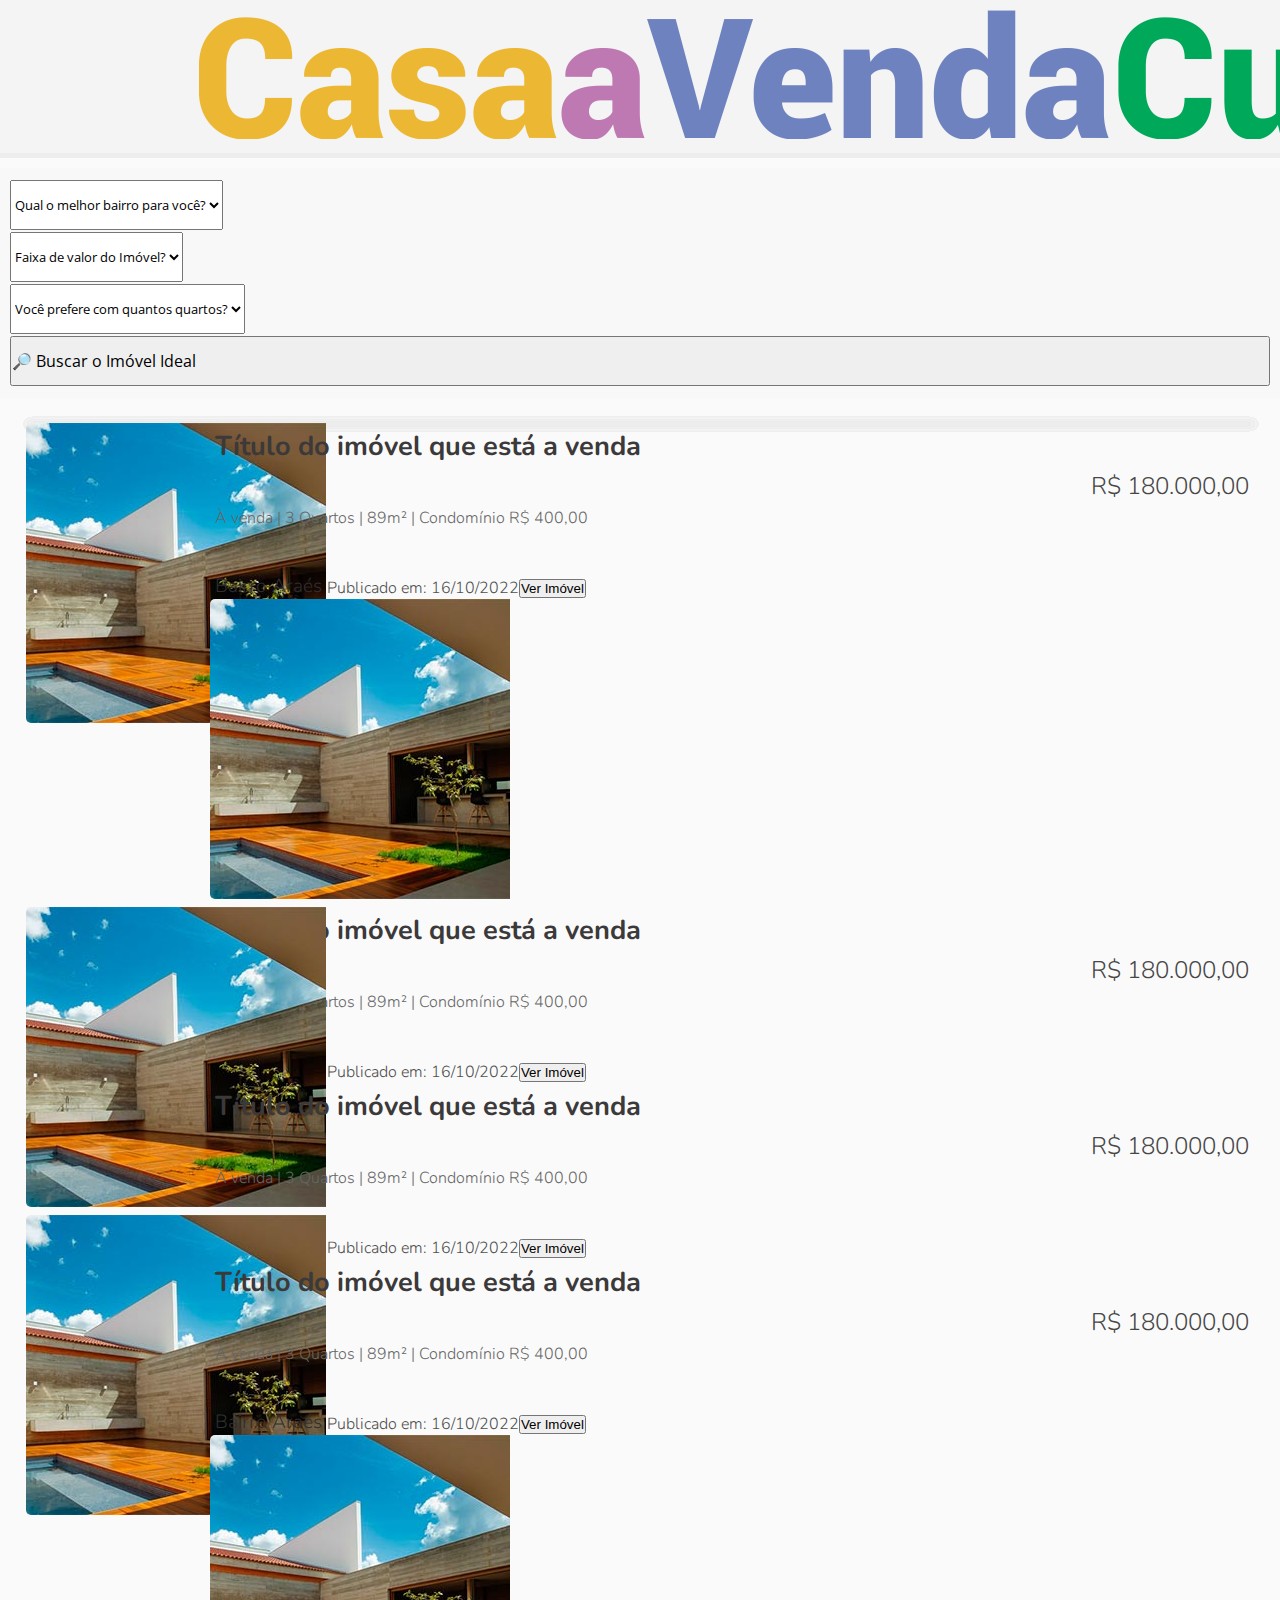
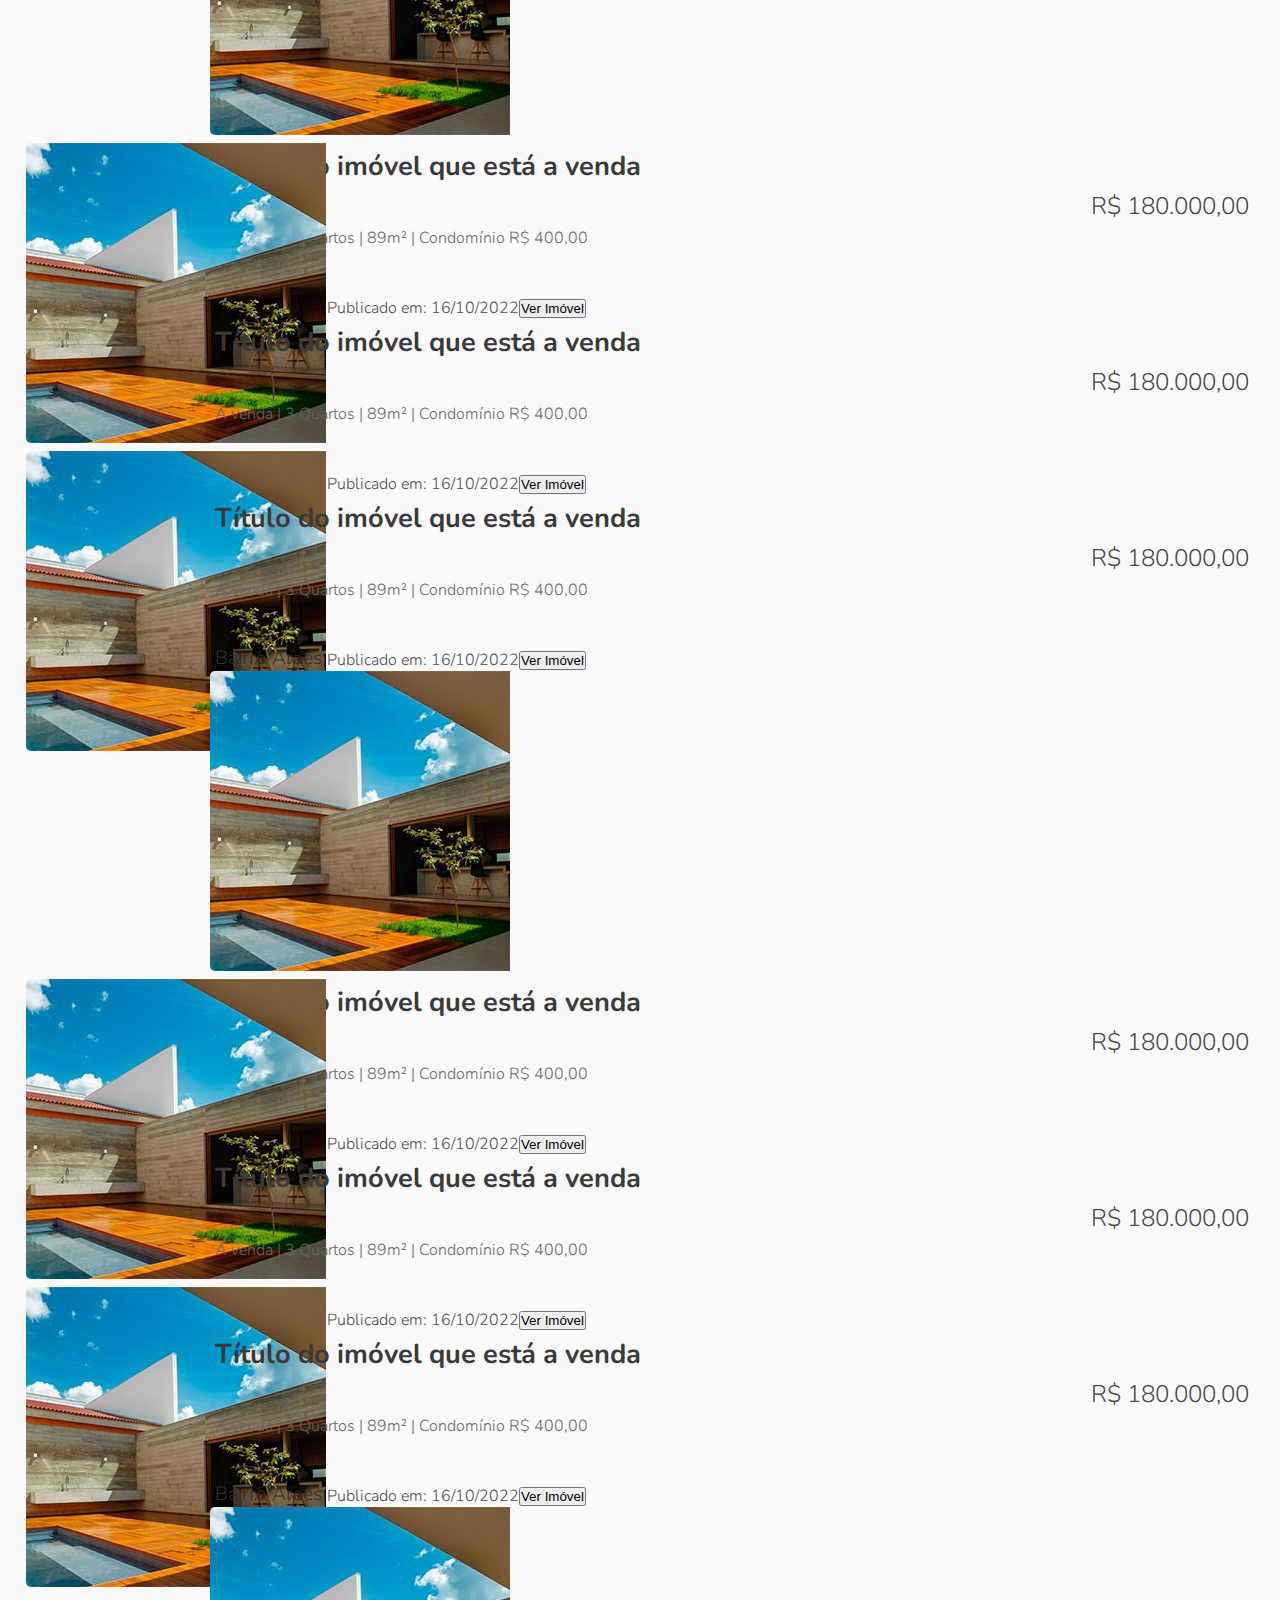
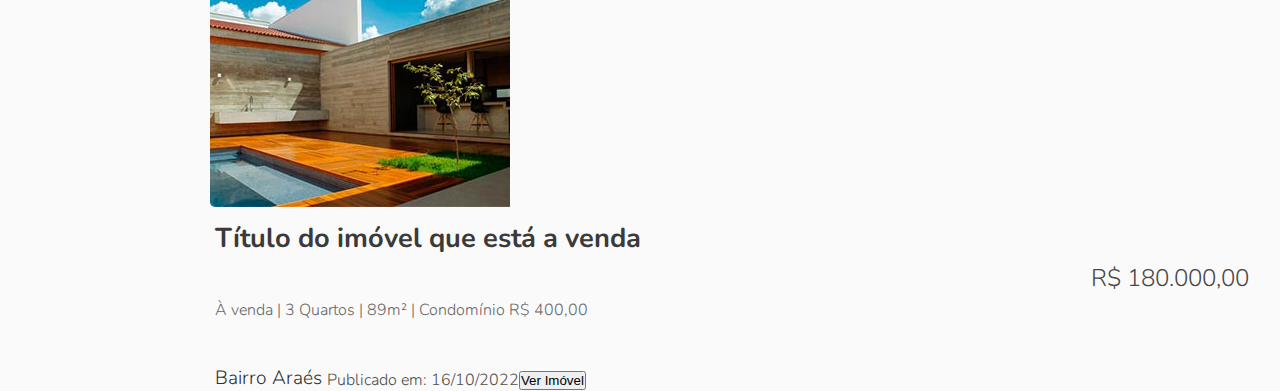
==== index.html @ 950a8df2 "Commit Inicial" ====
<!DOCTYPE html>
<html lang="pt-br">
  <head>
    <meta charset="UTF-8" />
    <meta http-equiv="X-UA-Compatible" content="IE=edge" />
    <!-- <meta name="viewport" content="width=device-width, initial-scale=1.0" /> -->
    <meta name="viewport" content="width=device-width, initial-scale=1" />
    <!-- CSS only -->
    <link rel="stylesheet" href="css/style.css" />
    <link
      href="https://cdn.jsdelivr.net/npm/bootstrap@5.2.0-beta1/dist/css/bootstrap.min.css"
      rel="stylesheet"
      integrity="sha384-0evHe/X+R7YkIZDRvuzKMRqM+OrBnVFBL6DOitfPri4tjfHxaWutUpFmBp4vmVor"
      crossorigin="anonymous"
    />
    <title>Casa a Venda Cuiabá</title>
  </head>
  <body>
    <header class="main">
      <nav class="menu">
        <div class="container">
          <div class="logo">
            <img
              src="imagem/logo.png"
              class="img-fluid logo-img"
              alt=""
              srcset=""
            />
          </div>
        </div>
      </nav>
    </header>
    <div class="filter-main">
      <div class="container filter-main-search">
        <form action="#" method="post" enctype="multipart/form-data">
          <div class="row">
            <div class="col-xl-3 col-md-3 col-sm-12 search-nivel">
              <select class="form-select">
                <option selected>Qual o melhor bairro para você?</option>
                <option value="1">Aráes</option>
                <option value="2">Tijucal</option>
                <option value="3">Pedra</option>
              </select>
            </div>
            <div class="col-xl-3 col-md-3 col-sm-12 search-nivel">
              <select class="form-select">
                <option selected>Faixa de valor do Imóvel?</option>
                <option value="1">100mil - 200mil</option>
                <option value="2">200mil - 300mil</option>
                <option value="3">300mil - 400mil</option>
                <option value="3">400mil - 500mil</option>
                <option value="3">Acima de 500mil</option>
              </select>
            </div>
            <div class="col-xl-3 col-md-3 col-sm-12 search-nivel">
              <select class="form-select">
                <option selected>Você prefere com quantos quartos?</option>
                <option value="1">1 Quarto</option>
                <option value="2">2 Quartos</option>
                <option value="3">3 Quartos</option>
                <option value="3">4 Quartos</option>
                <option value="3">5 Quartos</option>
              </select>
            </div>

            <div class="col-xl-3 col-md-3 col-sm-12 search-nivel">
              <button type="button" class="btn btn-outline-success search">
                🔎 Buscar o Imóvel Ideal
              </button>
            </div>
          </div>
        </form>
      </div>
    </div>
    <section id="imovel-main" class="imovel-main">
      <div class="container">
        <div class="row">
         
          <!-- ITEM -->

          <div class="col-md-8 offset-md-2 imovel">
            <a href="single.html" target="_blank">
              <div class="col-sm-4 imovel-img-l">
                <img
                  src="imagem/casa.jpg"
                  class="img-fluid img-imovel"
                  alt=""
                />
              </div>
              <div class="col-sm-8 imovel-img-r">
                <div class="tituloepreco">
                  <div class="col-8 tituloimovel">
                    <h1>Título do imóvel que está a venda</h1>
                  </div>
                  <div class="col-4 precoimovel">
                    <span>R$ 180.000,00</span>
                  </div>
                </div>

                <div class="imovel-itens">
                  <span>
                    À venda | 3 Quartos | 89m² | Condomínio R$ 400,00
                  </span>
                </div>

                <div class="cidade-visualizacao">
                  <div class="col-6 cid-visu-l">Bairro Araés</div>
                  <div
                    class="col-6 cid-visu-r d-flex justify-content-around align-items-center"
                  >
                    <div class="">Publicado em: 16/10/2022</div>
                    <div class="">
                      <button class="btn btn-outline-success">
                        Ver Imóvel
                      </button>
                    </div>
                  </div>
                </div>
              </div>
            </a>
          </div>

          <!-- /item -->
          <!-- ITEM -->

          <div class="col-md-8 offset-md-2 imovel">
            <a href="single.html" target="_blank">
              <div class="col-sm-4 imovel-img-l">
                <img
                  src="imagem/casa.jpg"
                  class="img-fluid img-imovel"
                  alt=""
                />
              </div>
              <div class="col-sm-8 imovel-img-r">
                <div class="tituloepreco">
                  <div class="col-8 tituloimovel">
                    <h1>Título do imóvel que está a venda</h1>
                  </div>
                  <div class="col-4 precoimovel">
                    <span>R$ 180.000,00</span>
                  </div>
                </div>

                <div class="imovel-itens">
                  <span>
                    À venda | 3 Quartos | 89m² | Condomínio R$ 400,00
                  </span>
                </div>

                <div class="cidade-visualizacao">
                  <div class="col-6 cid-visu-l">Bairro Araés</div>
                  <div
                    class="col-6 cid-visu-r d-flex justify-content-around align-items-center"
                  >
                    <div class="">Publicado em: 16/10/2022</div>
                    <div class="">
                      <button class="btn btn-outline-success">
                        Ver Imóvel
                      </button>
                    </div>
                  </div>
                </div>
              </div>
            </a>
          </div>

          <!-- /item -->
          <!-- ITEM -->

          <div class="col-md-8 offset-md-2 imovel">
            <a href="single.html" target="_blank">
              <div class="col-sm-4 imovel-img-l">
                <img
                  src="imagem/casa.jpg"
                  class="img-fluid img-imovel"
                  alt=""
                />
              </div>
              <div class="col-sm-8 imovel-img-r">
                <div class="tituloepreco">
                  <div class="col-8 tituloimovel">
                    <h1>Título do imóvel que está a venda</h1>
                  </div>
                  <div class="col-4 precoimovel">
                    <span>R$ 180.000,00</span>
                  </div>
                </div>

                <div class="imovel-itens">
                  <span>
                    À venda | 3 Quartos | 89m² | Condomínio R$ 400,00
                  </span>
                </div>

                <div class="cidade-visualizacao">
                  <div class="col-6 cid-visu-l">Bairro Araés</div>
                  <div
                    class="col-6 cid-visu-r d-flex justify-content-around align-items-center"
                  >
                    <div class="">Publicado em: 16/10/2022</div>
                    <div class="">
                      <button class="btn btn-outline-success">
                        Ver Imóvel
                      </button>
                    </div>
                  </div>
                </div>
              </div>
            </a>
          </div>

          <!-- /item -->
          <!-- ITEM -->

          <div class="col-md-8 offset-md-2 imovel">
            <a href="single.html" target="_blank">
              <div class="col-sm-4 imovel-img-l">
                <img
                  src="imagem/casa.jpg"
                  class="img-fluid img-imovel"
                  alt=""
                />
              </div>
              <div class="col-sm-8 imovel-img-r">
                <div class="tituloepreco">
                  <div class="col-8 tituloimovel">
                    <h1>Título do imóvel que está a venda</h1>
                  </div>
                  <div class="col-4 precoimovel">
                    <span>R$ 180.000,00</span>
                  </div>
                </div>

                <div class="imovel-itens">
                  <span>
                    À venda | 3 Quartos | 89m² | Condomínio R$ 400,00
                  </span>
                </div>

                <div class="cidade-visualizacao">
                  <div class="col-6 cid-visu-l">Bairro Araés</div>
                  <div
                    class="col-6 cid-visu-r d-flex justify-content-around align-items-center"
                  >
                    <div class="">Publicado em: 16/10/2022</div>
                    <div class="">
                      <button class="btn btn-outline-success">
                        Ver Imóvel
                      </button>
                    </div>
                  </div>
                </div>
              </div>
            </a>
          </div>

          <!-- /item -->
          <!-- ITEM -->

          <div class="col-md-8 offset-md-2 imovel">
            <a href="single.html" target="_blank">
              <div class="col-sm-4 imovel-img-l">
                <img
                  src="imagem/casa.jpg"
                  class="img-fluid img-imovel"
                  alt=""
                />
              </div>
              <div class="col-sm-8 imovel-img-r">
                <div class="tituloepreco">
                  <div class="col-8 tituloimovel">
                    <h1>Título do imóvel que está a venda</h1>
                  </div>
                  <div class="col-4 precoimovel">
                    <span>R$ 180.000,00</span>
                  </div>
                </div>

                <div class="imovel-itens">
                  <span>
                    À venda | 3 Quartos | 89m² | Condomínio R$ 400,00
                  </span>
                </div>

                <div class="cidade-visualizacao">
                  <div class="col-6 cid-visu-l">Bairro Araés</div>
                  <div
                    class="col-6 cid-visu-r d-flex justify-content-around align-items-center"
                  >
                    <div class="">Publicado em: 16/10/2022</div>
                    <div class="">
                      <button class="btn btn-outline-success">
                        Ver Imóvel
                      </button>
                    </div>
                  </div>
                </div>
              </div>
            </a>
          </div>

          <!-- /item -->
          <!-- ITEM -->

          <div class="col-md-8 offset-md-2 imovel">
            <a href="single.html" target="_blank">
              <div class="col-sm-4 imovel-img-l">
                <img
                  src="imagem/casa.jpg"
                  class="img-fluid img-imovel"
                  alt=""
                />
              </div>
              <div class="col-sm-8 imovel-img-r">
                <div class="tituloepreco">
                  <div class="col-8 tituloimovel">
                    <h1>Título do imóvel que está a venda</h1>
                  </div>
                  <div class="col-4 precoimovel">
                    <span>R$ 180.000,00</span>
                  </div>
                </div>

                <div class="imovel-itens">
                  <span>
                    À venda | 3 Quartos | 89m² | Condomínio R$ 400,00
                  </span>
                </div>

                <div class="cidade-visualizacao">
                  <div class="col-6 cid-visu-l">Bairro Araés</div>
                  <div
                    class="col-6 cid-visu-r d-flex justify-content-around align-items-center"
                  >
                    <div class="">Publicado em: 16/10/2022</div>
                    <div class="">
                      <button class="btn btn-outline-success">
                        Ver Imóvel
                      </button>
                    </div>
                  </div>
                </div>
              </div>
            </a>
          </div>

          <!-- /item -->
          <!-- ITEM -->

          <div class="col-md-8 offset-md-2 imovel">
            <a href="single.html" target="_blank">
              <div class="col-sm-4 imovel-img-l">
                <img
                  src="imagem/casa.jpg"
                  class="img-fluid img-imovel"
                  alt=""
                />
              </div>
              <div class="col-sm-8 imovel-img-r">
                <div class="tituloepreco">
                  <div class="col-8 tituloimovel">
                    <h1>Título do imóvel que está a venda</h1>
                  </div>
                  <div class="col-4 precoimovel">
                    <span>R$ 180.000,00</span>
                  </div>
                </div>

                <div class="imovel-itens">
                  <span>
                    À venda | 3 Quartos | 89m² | Condomínio R$ 400,00
                  </span>
                </div>

                <div class="cidade-visualizacao">
                  <div class="col-6 cid-visu-l">Bairro Araés</div>
                  <div
                    class="col-6 cid-visu-r d-flex justify-content-around align-items-center"
                  >
                    <div class="">Publicado em: 16/10/2022</div>
                    <div class="">
                      <button class="btn btn-outline-success">
                        Ver Imóvel
                      </button>
                    </div>
                  </div>
                </div>
              </div>
            </a>
          </div>

          <!-- /item -->
          <!-- ITEM -->

          <div class="col-md-8 offset-md-2 imovel">
            <a href="single.html" target="_blank">
              <div class="col-sm-4 imovel-img-l">
                <img
                  src="imagem/casa.jpg"
                  class="img-fluid img-imovel"
                  alt=""
                />
              </div>
              <div class="col-sm-8 imovel-img-r">
                <div class="tituloepreco">
                  <div class="col-8 tituloimovel">
                    <h1>Título do imóvel que está a venda</h1>
                  </div>
                  <div class="col-4 precoimovel">
                    <span>R$ 180.000,00</span>
                  </div>
                </div>

                <div class="imovel-itens">
                  <span>
                    À venda | 3 Quartos | 89m² | Condomínio R$ 400,00
                  </span>
                </div>

                <div class="cidade-visualizacao">
                  <div class="col-6 cid-visu-l">Bairro Araés</div>
                  <div
                    class="col-6 cid-visu-r d-flex justify-content-around align-items-center"
                  >
                    <div class="">Publicado em: 16/10/2022</div>
                    <div class="">
                      <button class="btn btn-outline-success">
                        Ver Imóvel
                      </button>
                    </div>
                  </div>
                </div>
              </div>
            </a>
          </div>

          <!-- /item -->
          <!-- ITEM -->

          <div class="col-md-8 offset-md-2 imovel">
            <a href="single.html" target="_blank">
              <div class="col-sm-4 imovel-img-l">
                <img
                  src="imagem/casa.jpg"
                  class="img-fluid img-imovel"
                  alt=""
                />
              </div>
              <div class="col-sm-8 imovel-img-r">
                <div class="tituloepreco">
                  <div class="col-8 tituloimovel">
                    <h1>Título do imóvel que está a venda</h1>
                  </div>
                  <div class="col-4 precoimovel">
                    <span>R$ 180.000,00</span>
                  </div>
                </div>

                <div class="imovel-itens">
                  <span>
                    À venda | 3 Quartos | 89m² | Condomínio R$ 400,00
                  </span>
                </div>

                <div class="cidade-visualizacao">
                  <div class="col-6 cid-visu-l">Bairro Araés</div>
                  <div
                    class="col-6 cid-visu-r d-flex justify-content-around align-items-center"
                  >
                    <div class="">Publicado em: 16/10/2022</div>
                    <div class="">
                      <button class="btn btn-outline-success">
                        Ver Imóvel
                      </button>
                    </div>
                  </div>
                </div>
              </div>
            </a>
          </div>

          <!-- /item -->
          <!-- ITEM -->

          <div class="col-md-8 offset-md-2 imovel">
            <a href="single.html" target="_blank">
              <div class="col-sm-4 imovel-img-l">
                <img
                  src="imagem/casa.jpg"
                  class="img-fluid img-imovel"
                  alt=""
                />
              </div>
              <div class="col-sm-8 imovel-img-r">
                <div class="tituloepreco">
                  <div class="col-8 tituloimovel">
                    <h1>Título do imóvel que está a venda</h1>
                  </div>
                  <div class="col-4 precoimovel">
                    <span>R$ 180.000,00</span>
                  </div>
                </div>

                <div class="imovel-itens">
                  <span>
                    À venda | 3 Quartos | 89m² | Condomínio R$ 400,00
                  </span>
                </div>

                <div class="cidade-visualizacao">
                  <div class="col-6 cid-visu-l">Bairro Araés</div>
                  <div
                    class="col-6 cid-visu-r d-flex justify-content-around align-items-center"
                  >
                    <div class="">Publicado em: 16/10/2022</div>
                    <div class="">
                      <button class="btn btn-outline-success">
                        Ver Imóvel
                      </button>
                    </div>
                  </div>
                </div>
              </div>
            </a>
          </div>

          <!-- /item -->
          <!-- ITEM -->

          <div class="col-md-8 offset-md-2 imovel">
            <a href="single.html" target="_blank">
              <div class="col-sm-4 imovel-img-l">
                <img
                  src="imagem/casa.jpg"
                  class="img-fluid img-imovel"
                  alt=""
                />
              </div>
              <div class="col-sm-8 imovel-img-r">
                <div class="tituloepreco">
                  <div class="col-8 tituloimovel">
                    <h1>Título do imóvel que está a venda</h1>
                  </div>
                  <div class="col-4 precoimovel">
                    <span>R$ 180.000,00</span>
                  </div>
                </div>

                <div class="imovel-itens">
                  <span>
                    À venda | 3 Quartos | 89m² | Condomínio R$ 400,00
                  </span>
                </div>

                <div class="cidade-visualizacao">
                  <div class="col-6 cid-visu-l">Bairro Araés</div>
                  <div
                    class="col-6 cid-visu-r d-flex justify-content-around align-items-center"
                  >
                    <div class="">Publicado em: 16/10/2022</div>
                    <div class="">
                      <button class="btn btn-outline-success">
                        Ver Imóvel
                      </button>
                    </div>
                  </div>
                </div>
              </div>
            </a>
          </div>

          <!-- /item -->
        </div>
      </div>
    </section>

    <!-- JavaScript Bundle with Popper -->
    <script
      src="https://cdn.jsdelivr.net/npm/bootstrap@5.2.0-beta1/dist/js/bootstrap.bundle.min.js"
      integrity="sha384-pprn3073KE6tl6bjs2QrFaJGz5/SUsLqktiwsUTF55Jfv3qYSDhgCecCxMW52nD2"
      crossorigin="anonymous"
    ></script>
  </body>
</html>
---- css/style.css ----
@import url("https://fonts.googleapis.com/css2?family=Nunito:ital,wght@0,200;0,300;0,400;0,500;0,600;0,700;0,800;0,900;1,200;1,300;1,400;1,500;1,600;1,700;1,800;1,900&family=Open+Sans:ital,wght@0,300;0,400;0,500;0,600;0,700;0,800;1,300;1,400;1,500;1,600;1,700;1,800&display=swap");

/* font-family: 'Nunito', sans-serif; */
/* font-family: 'Open Sans', sans-serif; */


@import url('https://fonts.googleapis.com/css2?family=Lato:ital,wght@0,100;0,300;0,400;0,700;0,900;1,100;1,300;1,400;1,700;1,900&family=Lora:ital,wght@0,400;0,500;0,600;0,700;1,400;1,500;1,600;1,700&family=Poppins:ital,wght@0,100;0,200;0,300;0,400;0,500;0,600;0,700;0,800;0,900;1,100;1,200;1,300;1,400;1,500;1,600;1,700;1,800;1,900&display=swap');

/* 
font-family: 'Lato', sans-serif;
font-family: 'Lora', serif;
font-family: 'Poppins', sans-serif;
*/

* {
  margin: 0;
  padding: 0;
  box-sizing: border-box;
}

body {
  background: rgb(250, 250, 250) !important;
}

.main {
  margin: 0 auto;
}

.menu{
    padding: 10px;
    background: rgb(244, 244, 244);
    border-bottom: 5px solid rgb(237, 237, 237);
}

.filter-main-search{
    background: rgb(248, 248, 248);
    padding: 10px;
    margin: 10px 0;
}

.filter-main-search select{
    font-size: 0.8em !important;
    font-family: 'Open Sans';
    font-weight: 400;
    min-height: 50px !important;
}

.search-nivel{
    margin: 2px 0 !important;
 
}

.search {
    width: 100%;
    text-align: left !important;
    min-height: 50px !important;
    font-size: 1em !important;
    font-family: 'Open Sans';
}

.logo{
    text-align: center;
    width: 70%;
    margin: 0 auto;
    
}

.imovel-main {
  /* background: rgb(192, 138, 192) !important; */
  width: 96% !important;
  margin: 0 auto;
  padding: 0 !important;

}

.imovel {
  background: rgb(255, 255, 255);
  border-radius: 5px !important;
  box-shadow: 1px 1px 10px 1px rgb(235, 235, 235);
  margin-bottom: 25px;
}

.imovel:hover {
  background: rgb(255, 255, 255);
  border-radius: 5px !important;
  box-shadow: 1px 3px 11px 2px rgb(135, 197, 254);
  margin-bottom: 25px;
}


.row .imovel {
  padding: 0 !important;
  border-radius: 30px;
}

.img-imovel {

  min-height: 150px !important;
  padding: 0 !important;
  margin: 0 !important;
  text-align: left !important;
 
  object-fit: cover !important;
  border-radius: 5px 0 0 5px;
}

.imovel .imovel-img-l {
  float: left !important;
  /* background: red !important; */
  font-size: 2em !important;
}

.imovel-img-l {
  width: 15%!important;
  border-radius: 3px 0 0 3px !important;
  /* object-fit: fill !important; */
  margin: 0 !important;
  padding: 0 !important;
  float: left;
  object-fit: fill !important;
  /* background: red !important; */
}
.imovel-img-r {
  width: 85% !important;
  float: right;
  margin: 0 !important;
  padding: 0 !important;
  /* background: red; */
 
}

.tituloepreco {
  /* background: rgb(228, 115, 115) !important; */
  float: left;
  width: 100%;
}


.tituloimovel {
  /* background: red; */
  float: left;
  /* background: rgb(86, 148, 210); */
  
}

.tituloimovel h1{
  font-family: 'Nunito';
  font-size: 1.7em;
  font-weight: 700;
  margin-left: 5px;
  margin-top: 5px;
  color: rgb(59, 57, 57);
}

.precoimovel {
  /* background: greenyellow; */
  float: left;
  text-align: right;
  width:100%;
  padding-right: 5px;
  padding-top: 5px;
}

.precoimovel span {
  font-size: 1.5em;
  color: rgb(71, 71, 71);
  font-family: 'Nunito';
  font-weight: 300;
 

}

.imovel-itens {
  width: 100%;
  float: left;
  margin-left: 5px;
  margin-top: 5px;
  font-size: 1em;
  color: rgb(102, 102, 102);
  font-family: 'Nunito';
  font-weight: 300;
}

.cidade-visualizacao {
  /* background: rgb(143, 39, 96); */
  /* float: left; */
  width: 100%;
  height: 70px;
  display: flex;
  align-items: end;
 
}

.cid-visu-l {
  /* background: rgb(33, 203, 50); */
  margin-left: 5px;
  font-family: 'Nunito';
  font-size: 1.2em;
  font-weight: 300;
  color: rgb(47, 47, 47);

  
}

.cid-visu-r {
  /* background: rgb(115, 18, 139); */
  margin-left: 5px;
  display: flex;
  font-size: 1em;
  color: rgb(78, 78, 78);
  font-family: 'Nunito';
  font-weight: 300;


}


/* single */

.info-desc {
  background: rgb(249, 254, 254);
}

/* media queries */

@media (max-width: 575px) {
  .main-casas {
    padding: 0px !important;
    margin: 0 auto !important;
    /* background: #ccc; */
  }

  body{
    /* background: red !important; */
    margin: 0 !important;
    padding: 0 !important;
  }

  .imovel {
    border-radius: 3px;
  }
  .img-imovel {
    /* max-width: 110px !important; */
    border-radius: 3px 0 0 3px !important;
    object-fit: cover !important;
  }

  .imovel-img-l {
    width: 40% !important;
    float: left !important;
    border-radius: 3px 0 0 3px !important;
    /* object-fit: fill !important; */
  }
  .imovel-img-r {
    width: 60% !important;
    float: right;
  }

  .precoimovel span {
    font-size: 0.8em;
    color: rgb(71, 71, 71);
    font-family: 'Nunito';
    font-weight: 400;
  }

  .imovel-itens {
    width: 100% !important;
    float: left;
    background: red;
  }
}

@media (max-width: 768px) {
  .main-casas {
    padding: 0px !important;
    margin: 0 auto !important;
    /* background: #ccc; */
  }

  body{
    /* background: red !important; */
    margin: 0 !important;
    padding: 0 !important;
  }

  .img-imovel {
    /* max-width: 150px !important; */
    object-fit: cover !important;
  }

  .imovel-img-l {
    width: 25% !important;
    float: left !important;
    border-radius: 3px 0 0 3px !important;
    /* object-fit: fill !important; */
  }
  .imovel-img-r {
    width: 75% !important;
    float: right;
  }

}

@media (max-width: 1200px) {

  .imovel-img-l {
    width: 25% !important;
    float: left !important;
    border-radius: 3px 0 0 3px !important;
    /* object-fit: fill !important; */
  }
  .imovel-img-r {
    width: 75% !important;
    float: right;
  }
s 

}
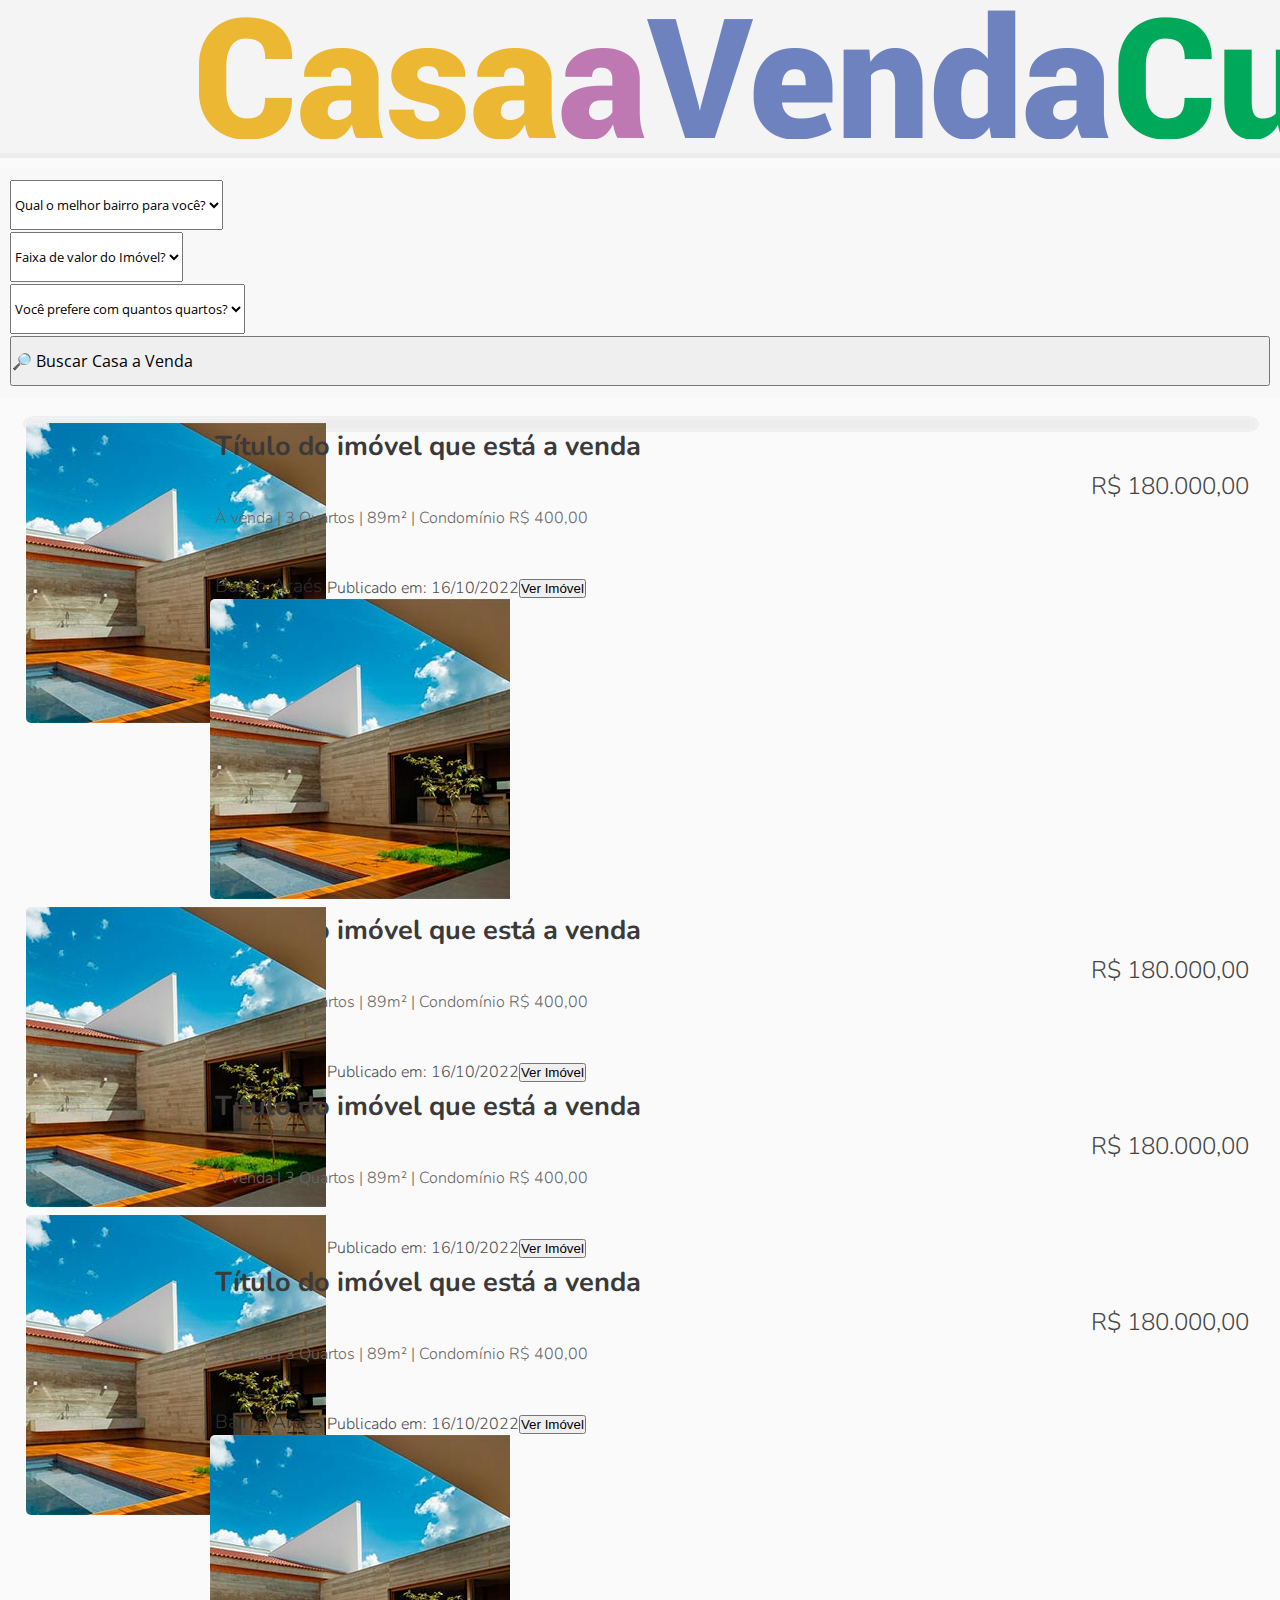
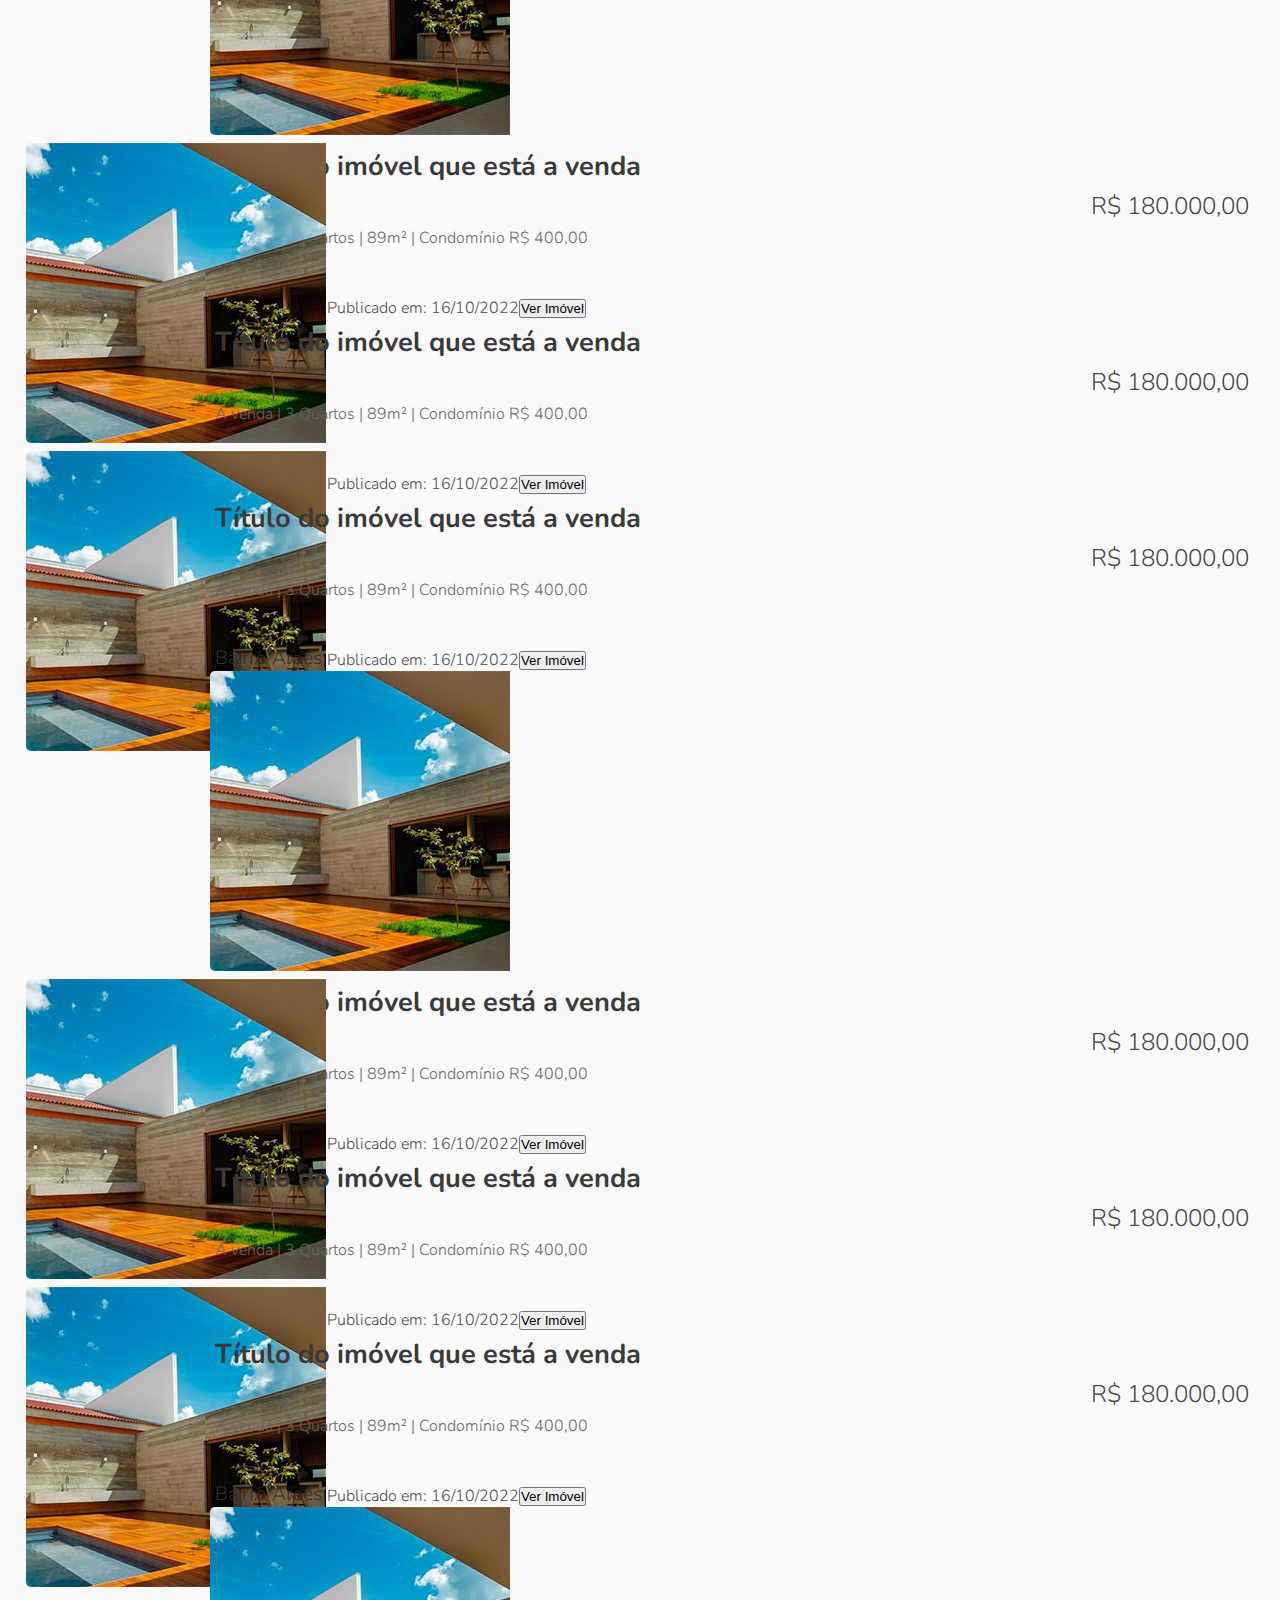
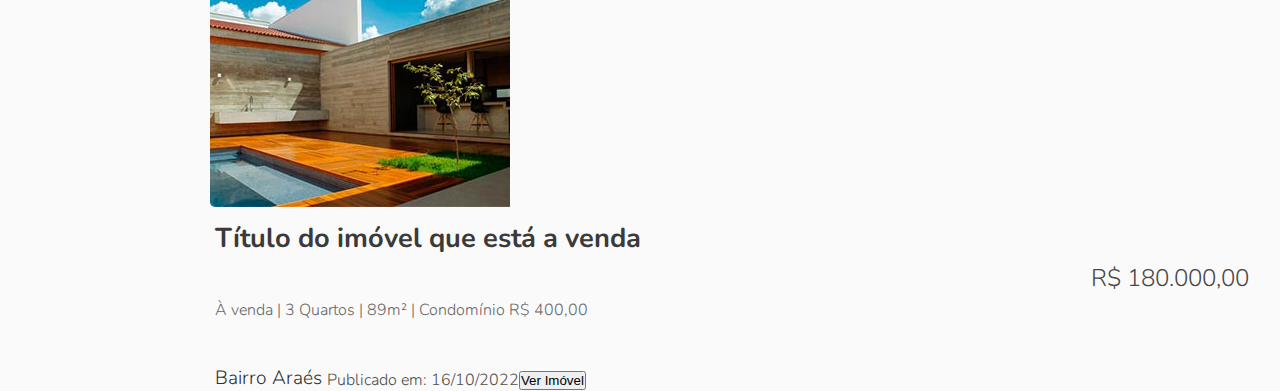
==== commit 7678c8e3: "slide incluido" ====
--- a/index.html
+++ b/index.html
@@ -65,7 +65,7 @@
 
             <div class="col-xl-3 col-md-3 col-sm-12 search-nivel">
               <button type="button" class="btn btn-outline-success search">
-                🔎 Buscar o Imóvel Ideal
+                🔎 Buscar Casa a Venda
               </button>
             </div>
           </div>
@@ -581,5 +581,7 @@
       integrity="sha384-pprn3073KE6tl6bjs2QrFaJGz5/SUsLqktiwsUTF55Jfv3qYSDhgCecCxMW52nD2"
       crossorigin="anonymous"
     ></script>
+
+   
   </body>
 </html>
--- a/css/style.css
+++ b/css/style.css
@@ -313,7 +313,6 @@
     width: 75% !important;
     float: right;
   }
-s 
-
-}
-
+
+}
+
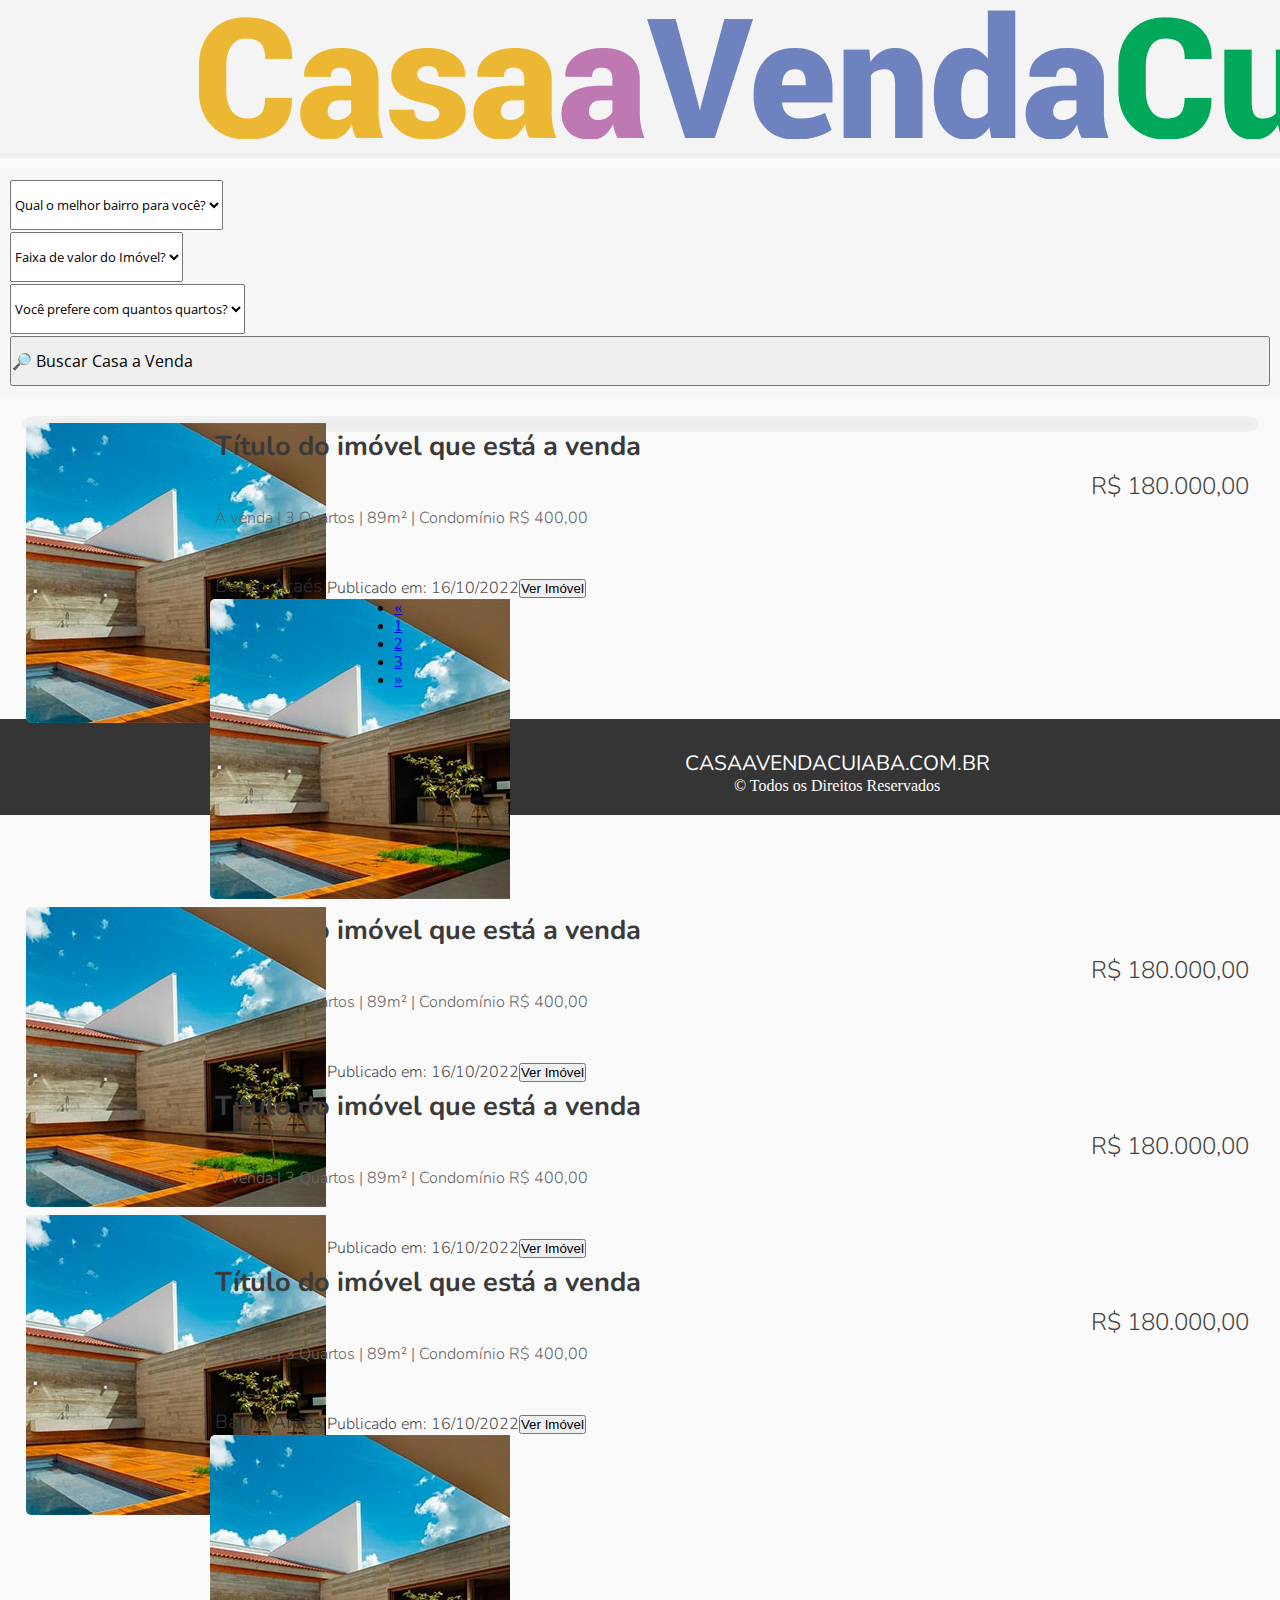
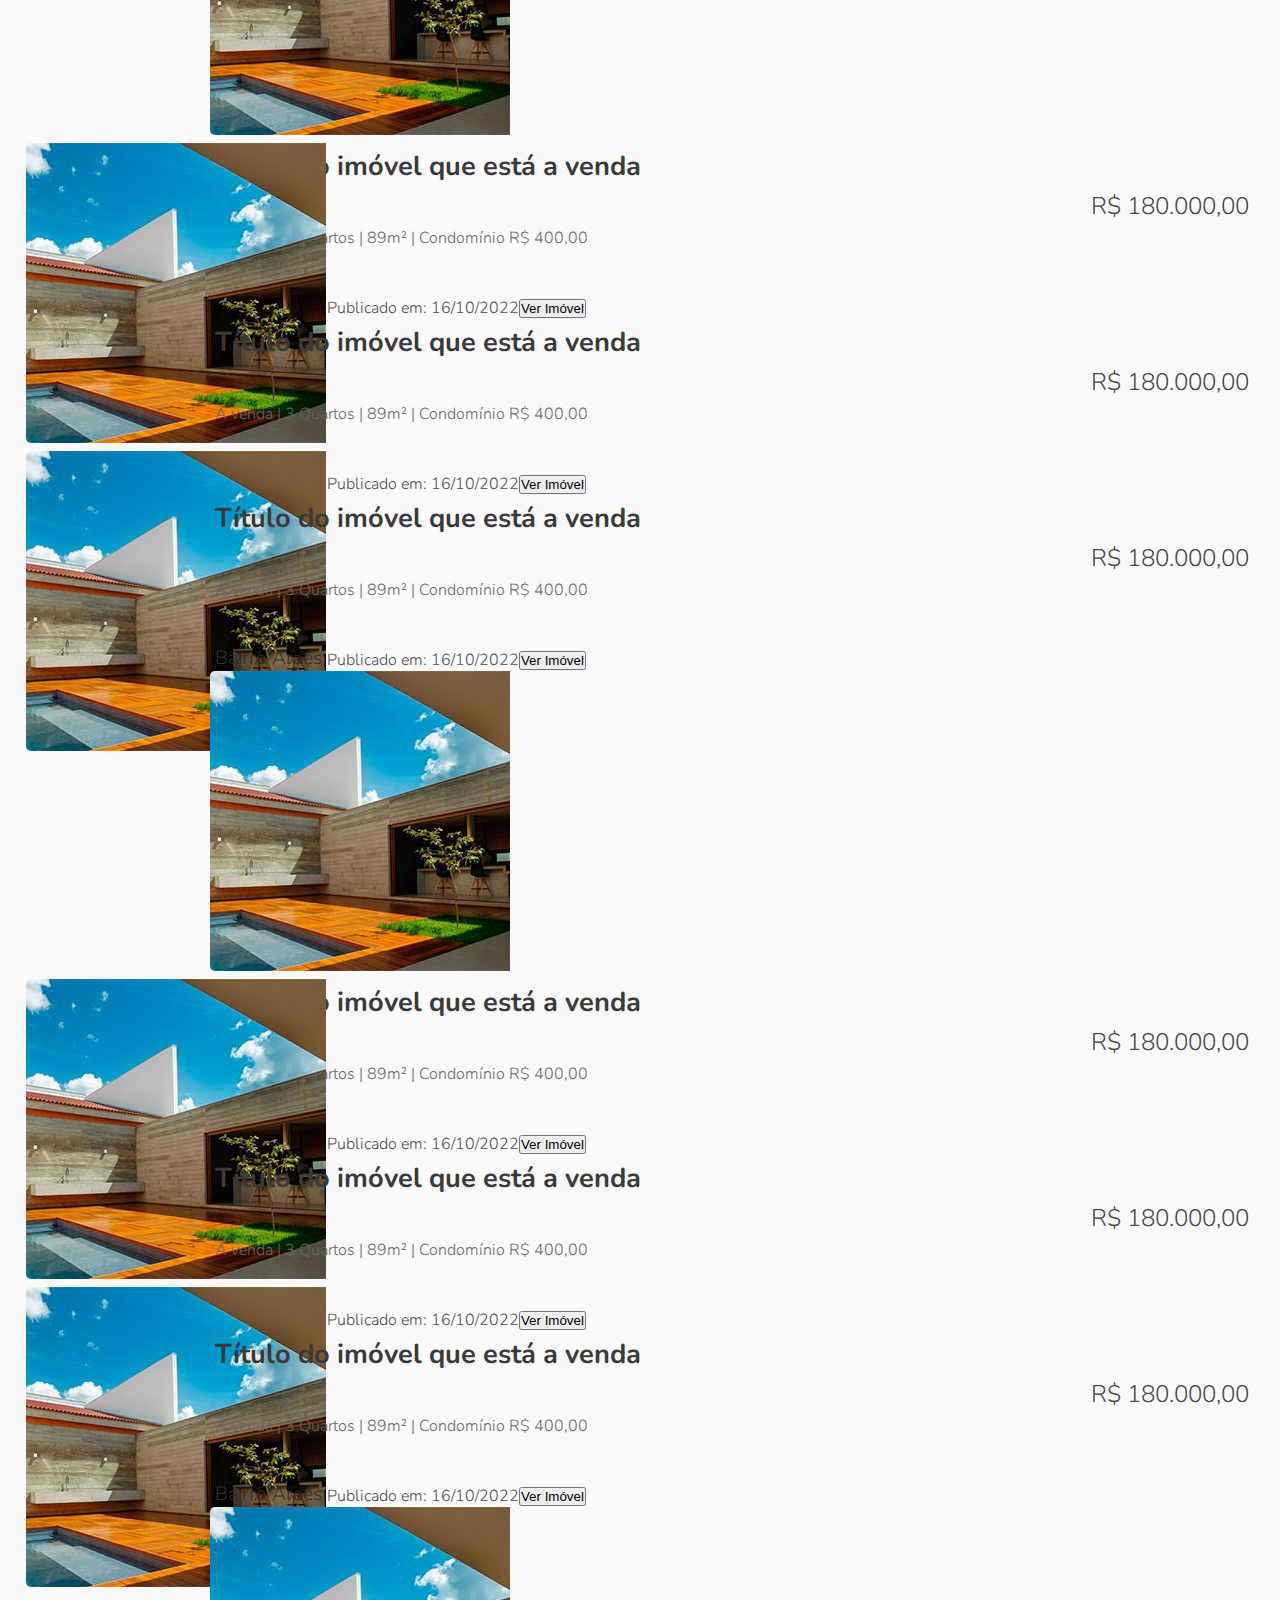
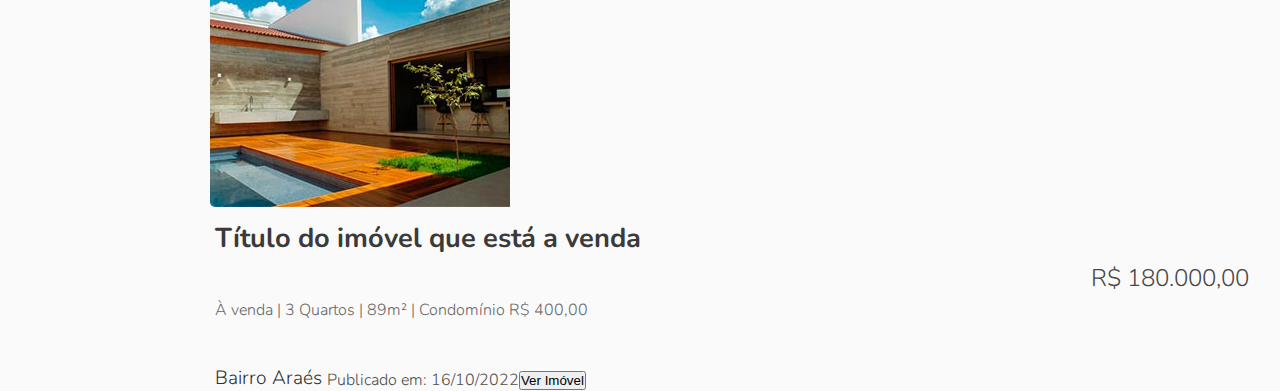
==== commit 3c4ac768: "atualizacao form" ====
--- a/index.html
+++ b/index.html
@@ -575,6 +575,42 @@
       </div>
     </section>
 
+    <div class="paginacao">
+      <div class="container">
+        <div class="row">
+          <div class="col-md-8 mx-auto">
+          <nav aria-label="Page navigation example">
+        <ul class="pagination">
+          <li class="page-item">
+            <a class="page-link" href="#" aria-label="Previous">
+              <span aria-hidden="true">&laquo;</span>
+            </a>
+          </li>
+          <li class="page-item"><a class="page-link" href="#">1</a></li>
+          <li class="page-item"><a class="page-link" href="#">2</a></li>
+          <li class="page-item"><a class="page-link" href="#">3</a></li>
+          <li class="page-item">
+            <a class="page-link" href="#" aria-label="Next">
+              <span aria-hidden="true">&raquo;</span>
+            </a>
+          </li>
+        </ul>
+      </nav>
+    </div>
+        </div>
+      </div>
+      
+    </div>
+
+    <footer class="footer">
+      <div class="container">
+        <div class="row">
+          <h1>CASAAVENDACUIABA.COM.BR</h1>
+          <p>&copy; Todos os Direitos Reservados</p>
+        </div>
+      </div>
+    </footer>
+
     <!-- JavaScript Bundle with Popper -->
     <script
       src="https://cdn.jsdelivr.net/npm/bootstrap@5.2.0-beta1/dist/js/bootstrap.bundle.min.js"
--- a/css/style.css
+++ b/css/style.css
@@ -221,6 +221,22 @@
   background: rgb(249, 254, 254);
 }
 
+/* footer */
+
+.footer {
+  background: rgb(54, 53, 53);
+  color: #fff;
+  text-align: center;
+  margin-top: 30px;
+  padding: 30px 0 20px 0;
+}
+
+.footer h1 {
+  font-size: 1.3em;
+  font-weight: 400;
+  font-family: "Nunito";
+}
+
 /* media queries */
 
 @media (max-width: 575px) {
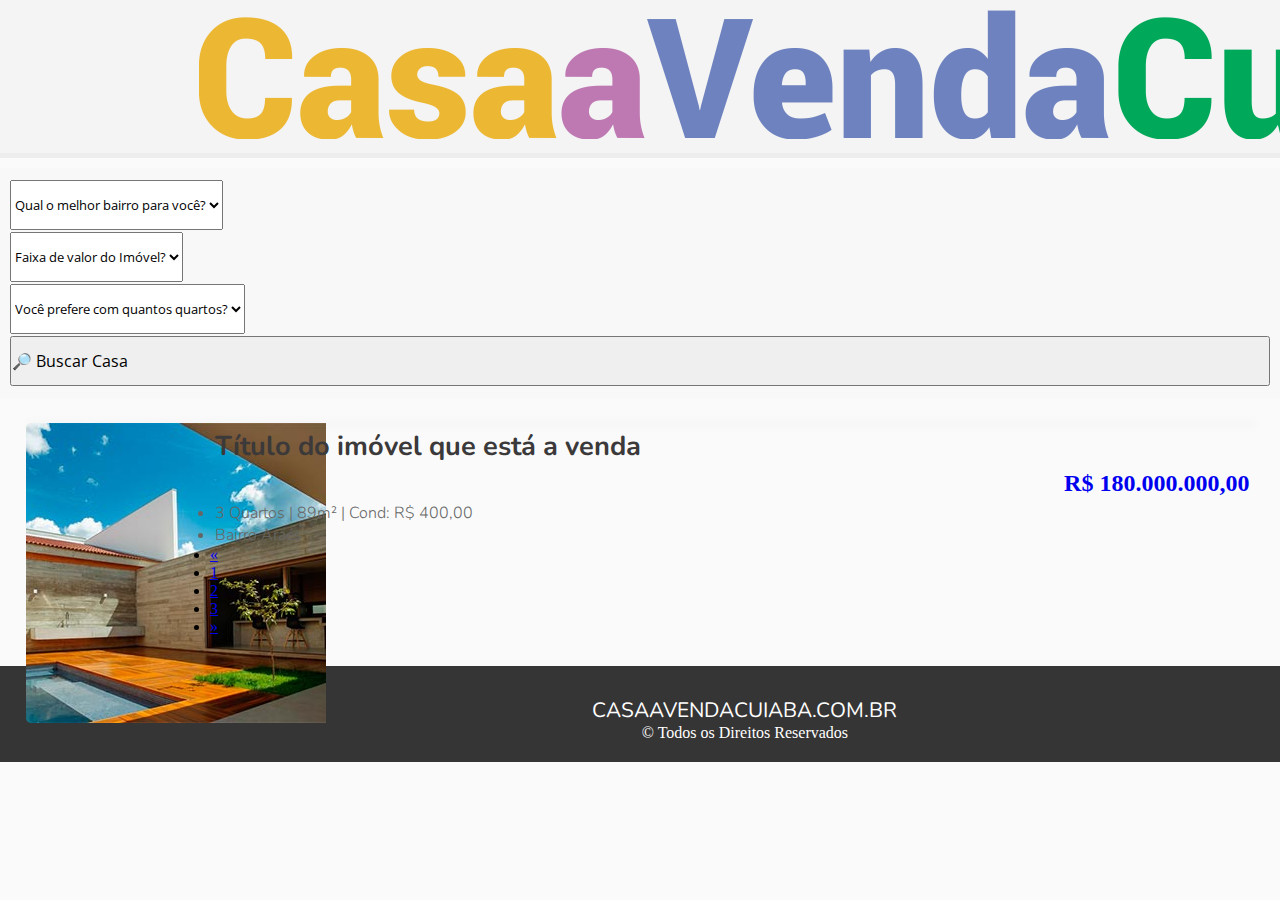
==== commit 4d2620b6: "atualizacao-05-fev" ====
--- a/index.html
+++ b/index.html
@@ -65,7 +65,7 @@
 
             <div class="col-xl-3 col-md-3 col-sm-12 search-nivel">
               <button type="button" class="btn btn-outline-success search">
-                🔎 Buscar Casa a Venda
+                🔎 Buscar Casa
               </button>
             </div>
           </div>
@@ -75,6 +75,15 @@
     <section id="imovel-main" class="imovel-main">
       <div class="container">
         <div class="row">
+
+          <!-- ITEM MOBILE FIRST -->
+
+          
+      <!-- 6 column div offset by 3 -->
+      <!-- <div class="col-md-8 offset-md-2" style="border:1px solid #333">.col-md-6 .offset-md-3</div> -->
+   
+
+          <!-- ITEM MOBILE FIRST -->
          
           <!-- ITEM -->
 
@@ -89,488 +98,36 @@
               </div>
               <div class="col-sm-8 imovel-img-r">
                 <div class="tituloepreco">
-                  <div class="col-8 tituloimovel">
+                  <div class="col-8 col-sm-12 tituloimovel">
                     <h1>Título do imóvel que está a venda</h1>
                   </div>
-                  <div class="col-4 precoimovel">
-                    <span>R$ 180.000,00</span>
+                  <div class="col-4 col-sm-12 precoimovel">
+                    <h2>R$ 180.000.000,00</h2>
                   </div>
                 </div>
 
                 <div class="imovel-itens">
-                  <span>
-                    À venda | 3 Quartos | 89m² | Condomínio R$ 400,00
-                  </span>
+                  <ul>
+                    <li>3 Quartos | 89m² | Cond: R$ 400,00</li>
+                    <li>Bairro Araés</li>
+                
+                  </ul>
+                 
+                </div>
+                
+                <!-- <div class="precoImovelBtn btn btn-outline-success">Ver imóvel</div> -->
                 </div>
 
-                <div class="cidade-visualizacao">
-                  <div class="col-6 cid-visu-l">Bairro Araés</div>
-                  <div
-                    class="col-6 cid-visu-r d-flex justify-content-around align-items-center"
-                  >
-                    <div class="">Publicado em: 16/10/2022</div>
-                    <div class="">
-                      <button class="btn btn-outline-success">
-                        Ver Imóvel
-                      </button>
-                    </div>
-                  </div>
+
+                
+
                 </div>
               </div>
             </a>
           </div>
 
           <!-- /item -->
-          <!-- ITEM -->
-
-          <div class="col-md-8 offset-md-2 imovel">
-            <a href="single.html" target="_blank">
-              <div class="col-sm-4 imovel-img-l">
-                <img
-                  src="imagem/casa.jpg"
-                  class="img-fluid img-imovel"
-                  alt=""
-                />
-              </div>
-              <div class="col-sm-8 imovel-img-r">
-                <div class="tituloepreco">
-                  <div class="col-8 tituloimovel">
-                    <h1>Título do imóvel que está a venda</h1>
-                  </div>
-                  <div class="col-4 precoimovel">
-                    <span>R$ 180.000,00</span>
-                  </div>
-                </div>
-
-                <div class="imovel-itens">
-                  <span>
-                    À venda | 3 Quartos | 89m² | Condomínio R$ 400,00
-                  </span>
-                </div>
-
-                <div class="cidade-visualizacao">
-                  <div class="col-6 cid-visu-l">Bairro Araés</div>
-                  <div
-                    class="col-6 cid-visu-r d-flex justify-content-around align-items-center"
-                  >
-                    <div class="">Publicado em: 16/10/2022</div>
-                    <div class="">
-                      <button class="btn btn-outline-success">
-                        Ver Imóvel
-                      </button>
-                    </div>
-                  </div>
-                </div>
-              </div>
-            </a>
-          </div>
-
-          <!-- /item -->
-          <!-- ITEM -->
-
-          <div class="col-md-8 offset-md-2 imovel">
-            <a href="single.html" target="_blank">
-              <div class="col-sm-4 imovel-img-l">
-                <img
-                  src="imagem/casa.jpg"
-                  class="img-fluid img-imovel"
-                  alt=""
-                />
-              </div>
-              <div class="col-sm-8 imovel-img-r">
-                <div class="tituloepreco">
-                  <div class="col-8 tituloimovel">
-                    <h1>Título do imóvel que está a venda</h1>
-                  </div>
-                  <div class="col-4 precoimovel">
-                    <span>R$ 180.000,00</span>
-                  </div>
-                </div>
-
-                <div class="imovel-itens">
-                  <span>
-                    À venda | 3 Quartos | 89m² | Condomínio R$ 400,00
-                  </span>
-                </div>
-
-                <div class="cidade-visualizacao">
-                  <div class="col-6 cid-visu-l">Bairro Araés</div>
-                  <div
-                    class="col-6 cid-visu-r d-flex justify-content-around align-items-center"
-                  >
-                    <div class="">Publicado em: 16/10/2022</div>
-                    <div class="">
-                      <button class="btn btn-outline-success">
-                        Ver Imóvel
-                      </button>
-                    </div>
-                  </div>
-                </div>
-              </div>
-            </a>
-          </div>
-
-          <!-- /item -->
-          <!-- ITEM -->
-
-          <div class="col-md-8 offset-md-2 imovel">
-            <a href="single.html" target="_blank">
-              <div class="col-sm-4 imovel-img-l">
-                <img
-                  src="imagem/casa.jpg"
-                  class="img-fluid img-imovel"
-                  alt=""
-                />
-              </div>
-              <div class="col-sm-8 imovel-img-r">
-                <div class="tituloepreco">
-                  <div class="col-8 tituloimovel">
-                    <h1>Título do imóvel que está a venda</h1>
-                  </div>
-                  <div class="col-4 precoimovel">
-                    <span>R$ 180.000,00</span>
-                  </div>
-                </div>
-
-                <div class="imovel-itens">
-                  <span>
-                    À venda | 3 Quartos | 89m² | Condomínio R$ 400,00
-                  </span>
-                </div>
-
-                <div class="cidade-visualizacao">
-                  <div class="col-6 cid-visu-l">Bairro Araés</div>
-                  <div
-                    class="col-6 cid-visu-r d-flex justify-content-around align-items-center"
-                  >
-                    <div class="">Publicado em: 16/10/2022</div>
-                    <div class="">
-                      <button class="btn btn-outline-success">
-                        Ver Imóvel
-                      </button>
-                    </div>
-                  </div>
-                </div>
-              </div>
-            </a>
-          </div>
-
-          <!-- /item -->
-          <!-- ITEM -->
-
-          <div class="col-md-8 offset-md-2 imovel">
-            <a href="single.html" target="_blank">
-              <div class="col-sm-4 imovel-img-l">
-                <img
-                  src="imagem/casa.jpg"
-                  class="img-fluid img-imovel"
-                  alt=""
-                />
-              </div>
-              <div class="col-sm-8 imovel-img-r">
-                <div class="tituloepreco">
-                  <div class="col-8 tituloimovel">
-                    <h1>Título do imóvel que está a venda</h1>
-                  </div>
-                  <div class="col-4 precoimovel">
-                    <span>R$ 180.000,00</span>
-                  </div>
-                </div>
-
-                <div class="imovel-itens">
-                  <span>
-                    À venda | 3 Quartos | 89m² | Condomínio R$ 400,00
-                  </span>
-                </div>
-
-                <div class="cidade-visualizacao">
-                  <div class="col-6 cid-visu-l">Bairro Araés</div>
-                  <div
-                    class="col-6 cid-visu-r d-flex justify-content-around align-items-center"
-                  >
-                    <div class="">Publicado em: 16/10/2022</div>
-                    <div class="">
-                      <button class="btn btn-outline-success">
-                        Ver Imóvel
-                      </button>
-                    </div>
-                  </div>
-                </div>
-              </div>
-            </a>
-          </div>
-
-          <!-- /item -->
-          <!-- ITEM -->
-
-          <div class="col-md-8 offset-md-2 imovel">
-            <a href="single.html" target="_blank">
-              <div class="col-sm-4 imovel-img-l">
-                <img
-                  src="imagem/casa.jpg"
-                  class="img-fluid img-imovel"
-                  alt=""
-                />
-              </div>
-              <div class="col-sm-8 imovel-img-r">
-                <div class="tituloepreco">
-                  <div class="col-8 tituloimovel">
-                    <h1>Título do imóvel que está a venda</h1>
-                  </div>
-                  <div class="col-4 precoimovel">
-                    <span>R$ 180.000,00</span>
-                  </div>
-                </div>
-
-                <div class="imovel-itens">
-                  <span>
-                    À venda | 3 Quartos | 89m² | Condomínio R$ 400,00
-                  </span>
-                </div>
-
-                <div class="cidade-visualizacao">
-                  <div class="col-6 cid-visu-l">Bairro Araés</div>
-                  <div
-                    class="col-6 cid-visu-r d-flex justify-content-around align-items-center"
-                  >
-                    <div class="">Publicado em: 16/10/2022</div>
-                    <div class="">
-                      <button class="btn btn-outline-success">
-                        Ver Imóvel
-                      </button>
-                    </div>
-                  </div>
-                </div>
-              </div>
-            </a>
-          </div>
-
-          <!-- /item -->
-          <!-- ITEM -->
-
-          <div class="col-md-8 offset-md-2 imovel">
-            <a href="single.html" target="_blank">
-              <div class="col-sm-4 imovel-img-l">
-                <img
-                  src="imagem/casa.jpg"
-                  class="img-fluid img-imovel"
-                  alt=""
-                />
-              </div>
-              <div class="col-sm-8 imovel-img-r">
-                <div class="tituloepreco">
-                  <div class="col-8 tituloimovel">
-                    <h1>Título do imóvel que está a venda</h1>
-                  </div>
-                  <div class="col-4 precoimovel">
-                    <span>R$ 180.000,00</span>
-                  </div>
-                </div>
-
-                <div class="imovel-itens">
-                  <span>
-                    À venda | 3 Quartos | 89m² | Condomínio R$ 400,00
-                  </span>
-                </div>
-
-                <div class="cidade-visualizacao">
-                  <div class="col-6 cid-visu-l">Bairro Araés</div>
-                  <div
-                    class="col-6 cid-visu-r d-flex justify-content-around align-items-center"
-                  >
-                    <div class="">Publicado em: 16/10/2022</div>
-                    <div class="">
-                      <button class="btn btn-outline-success">
-                        Ver Imóvel
-                      </button>
-                    </div>
-                  </div>
-                </div>
-              </div>
-            </a>
-          </div>
-
-          <!-- /item -->
-          <!-- ITEM -->
-
-          <div class="col-md-8 offset-md-2 imovel">
-            <a href="single.html" target="_blank">
-              <div class="col-sm-4 imovel-img-l">
-                <img
-                  src="imagem/casa.jpg"
-                  class="img-fluid img-imovel"
-                  alt=""
-                />
-              </div>
-              <div class="col-sm-8 imovel-img-r">
-                <div class="tituloepreco">
-                  <div class="col-8 tituloimovel">
-                    <h1>Título do imóvel que está a venda</h1>
-                  </div>
-                  <div class="col-4 precoimovel">
-                    <span>R$ 180.000,00</span>
-                  </div>
-                </div>
-
-                <div class="imovel-itens">
-                  <span>
-                    À venda | 3 Quartos | 89m² | Condomínio R$ 400,00
-                  </span>
-                </div>
-
-                <div class="cidade-visualizacao">
-                  <div class="col-6 cid-visu-l">Bairro Araés</div>
-                  <div
-                    class="col-6 cid-visu-r d-flex justify-content-around align-items-center"
-                  >
-                    <div class="">Publicado em: 16/10/2022</div>
-                    <div class="">
-                      <button class="btn btn-outline-success">
-                        Ver Imóvel
-                      </button>
-                    </div>
-                  </div>
-                </div>
-              </div>
-            </a>
-          </div>
-
-          <!-- /item -->
-          <!-- ITEM -->
-
-          <div class="col-md-8 offset-md-2 imovel">
-            <a href="single.html" target="_blank">
-              <div class="col-sm-4 imovel-img-l">
-                <img
-                  src="imagem/casa.jpg"
-                  class="img-fluid img-imovel"
-                  alt=""
-                />
-              </div>
-              <div class="col-sm-8 imovel-img-r">
-                <div class="tituloepreco">
-                  <div class="col-8 tituloimovel">
-                    <h1>Título do imóvel que está a venda</h1>
-                  </div>
-                  <div class="col-4 precoimovel">
-                    <span>R$ 180.000,00</span>
-                  </div>
-                </div>
-
-                <div class="imovel-itens">
-                  <span>
-                    À venda | 3 Quartos | 89m² | Condomínio R$ 400,00
-                  </span>
-                </div>
-
-                <div class="cidade-visualizacao">
-                  <div class="col-6 cid-visu-l">Bairro Araés</div>
-                  <div
-                    class="col-6 cid-visu-r d-flex justify-content-around align-items-center"
-                  >
-                    <div class="">Publicado em: 16/10/2022</div>
-                    <div class="">
-                      <button class="btn btn-outline-success">
-                        Ver Imóvel
-                      </button>
-                    </div>
-                  </div>
-                </div>
-              </div>
-            </a>
-          </div>
-
-          <!-- /item -->
-          <!-- ITEM -->
-
-          <div class="col-md-8 offset-md-2 imovel">
-            <a href="single.html" target="_blank">
-              <div class="col-sm-4 imovel-img-l">
-                <img
-                  src="imagem/casa.jpg"
-                  class="img-fluid img-imovel"
-                  alt=""
-                />
-              </div>
-              <div class="col-sm-8 imovel-img-r">
-                <div class="tituloepreco">
-                  <div class="col-8 tituloimovel">
-                    <h1>Título do imóvel que está a venda</h1>
-                  </div>
-                  <div class="col-4 precoimovel">
-                    <span>R$ 180.000,00</span>
-                  </div>
-                </div>
-
-                <div class="imovel-itens">
-                  <span>
-                    À venda | 3 Quartos | 89m² | Condomínio R$ 400,00
-                  </span>
-                </div>
-
-                <div class="cidade-visualizacao">
-                  <div class="col-6 cid-visu-l">Bairro Araés</div>
-                  <div
-                    class="col-6 cid-visu-r d-flex justify-content-around align-items-center"
-                  >
-                    <div class="">Publicado em: 16/10/2022</div>
-                    <div class="">
-                      <button class="btn btn-outline-success">
-                        Ver Imóvel
-                      </button>
-                    </div>
-                  </div>
-                </div>
-              </div>
-            </a>
-          </div>
-
-          <!-- /item -->
-          <!-- ITEM -->
-
-          <div class="col-md-8 offset-md-2 imovel">
-            <a href="single.html" target="_blank">
-              <div class="col-sm-4 imovel-img-l">
-                <img
-                  src="imagem/casa.jpg"
-                  class="img-fluid img-imovel"
-                  alt=""
-                />
-              </div>
-              <div class="col-sm-8 imovel-img-r">
-                <div class="tituloepreco">
-                  <div class="col-8 tituloimovel">
-                    <h1>Título do imóvel que está a venda</h1>
-                  </div>
-                  <div class="col-4 precoimovel">
-                    <span>R$ 180.000,00</span>
-                  </div>
-                </div>
-
-                <div class="imovel-itens">
-                  <span>
-                    À venda | 3 Quartos | 89m² | Condomínio R$ 400,00
-                  </span>
-                </div>
-
-                <div class="cidade-visualizacao">
-                  <div class="col-6 cid-visu-l">Bairro Araés</div>
-                  <div
-                    class="col-6 cid-visu-r d-flex justify-content-around align-items-center"
-                  >
-                    <div class="">Publicado em: 16/10/2022</div>
-                    <div class="">
-                      <button class="btn btn-outline-success">
-                        Ver Imóvel
-                      </button>
-                    </div>
-                  </div>
-                </div>
-              </div>
-            </a>
-          </div>
-
-          <!-- /item -->
+          
         </div>
       </div>
     </section>
--- a/css/style.css
+++ b/css/style.css
@@ -252,8 +252,34 @@
     padding: 0 !important;
   }
 
+  .tituloimovel {
+    font-size: 1em;
+    display: block;
+    width: 100% !important;
+    /* background: red; */
+    margin: 0;
+    padding: 0;
+    
+  }
+
+  .tituloimovel h1 {
+    font-size: 1em !important;
+    margin: 0;
+    padding: 0;
+    text-align: right;
+    padding-right: 10px;
+    /* background: #5ea65e; */
+  
+  }
+
+
+
   .imovel {
     border-radius: 3px;
+    /* background: gray; */
+    margin: 10px auto;
+    width: 96% !important;
+    padding: 10px;
   }
   .img-imovel {
     /* max-width: 110px !important; */
@@ -272,17 +298,63 @@
     float: right;
   }
 
-  .precoimovel span {
-    font-size: 0.8em;
+  .precoimovel{
+    /* font-size: 0.8em !important; */
     color: rgb(71, 71, 71);
     font-family: 'Nunito';
     font-weight: 400;
+    width: 100% !important;
+    /* background: yellow; */
+    margin: 0;
+    padding-left: 10px;
+    text-align: left;
+    /* float: left !important; */
+  }
+  .precoimovel h2{
+    font-size: 1em !important;
+    color: rgb(71, 71, 71);
+    font-family: 'Nunito';
+    font-weight: 400;
+    /* float: left !important; */
+    margin: 0 !important;
+    padding: 0;
+    /* background: #7381bc; */
   }
 
   .imovel-itens {
-    width: 100% !important;
-    float: left;
-    background: red;
+    /* width: 100% !important; */
+    /* background: red; */
+    text-align: left;
+    box-sizing: border-box;
+    padding-left: 10px !important;
+    margin: 0;
+    padding: 0;
+    font-size: 0.8em;
+    /* background: green; */
+
+  }
+
+  .imovel-itens ul {
+    margin: 0;
+    padding: 0;
+    list-style: none;
+    padding-right: 10px;
+  }
+  .imovel-itens ul li {
+    font-size: 1em !important;
+  }
+  .cid-visu-bairro {
+    color: #333;
+    font-family: 'Nunito';
+    font-weight: 400;
+    background: #497c49;
+    
+  }
+
+  .precoImovelBtn {
+    position: relative;
+    /* margin-top: -100px; */
+    margin-bottom: 0;
   }
 }
 
@@ -332,3 +404,242 @@
 
 }
 
+/* página de login */
+
+.login-form {
+  margin-top: 30px;
+  background: rgb(245, 245, 245);
+  border: 1px solid rgb(210, 210, 210) ;
+  padding: 20px;
+}
+
+.login-form h2 {
+  font-size: 1.4em;
+  font-family: "Nunito";
+  font-weight: 400;
+  color: rgb(160, 160, 160);
+  text-align: center;
+}
+
+.login-form legend {
+  margin-bottom: 0;
+  padding: 0;
+  font-size: 0.9em;
+  color: rgb(138, 138, 138);
+  font-family: "Nunito";
+  font-weight: 300;
+}
+
+/* login */
+
+/* Google Font Link */
+/* @import url('https://fonts.googleapis.com/css2?family=Poppins:wght@200;300;400;500;600;700&display=swap'); */
+
+
+.loginForm{
+  position: relative;
+  max-width: 850px;
+  width: 100%;
+  background: #fff;
+  padding: 40px 30px;
+  box-shadow: 0 5px 10px rgba(0,0,0,0.2);
+  perspective: 2700px;
+  margin: 40px auto;
+
+}
+
+.loginForm .cover{
+  position: absolute;
+  top: 0;
+  left: 50%;
+  height: 100%;
+  width: 50%;
+  z-index: 98;
+  transition: all 1s ease;
+  transform-origin: left;
+  transform-style: preserve-3d;
+}
+.loginForm #flip:checked ~ .cover{
+  transform: rotateY(-180deg);
+}
+ .loginForm .cover .front,
+ .loginForm .cover .back{
+  position: absolute;
+  top: 0;
+  left: 0;
+  height: 100%;
+  width: 100%;
+}
+.cover .back{
+  transform: rotateY(180deg);
+  backface-visibility: hidden;
+}
+.loginForm .cover::before,
+.loginForm .cover::after{
+  content: '';
+  position: absolute;
+  height: 100%;
+  width: 100%;
+  background: #7381bc;
+  opacity: 0.5;
+  z-index: 12;
+}
+.loginForm .cover::after{
+  opacity: 0.3;
+  transform: rotateY(180deg);
+  backface-visibility: hidden;
+}
+.loginForm .cover img{
+  position: absolute;
+  height: 100%;
+  width: 100%;
+  object-fit: cover;
+  z-index: 10;
+}
+.loginForm .cover .text{
+  position: absolute;
+  z-index: 130;
+  height: 100%;
+  width: 100%;
+  display: flex;
+  flex-direction: column;
+  align-items: center;
+  justify-content: center;
+}
+.cover .text .text-1,
+.cover .text .text-2{
+  font-size: 26px;
+  font-weight: 600;
+  color: #fff;
+  text-align: center;
+}
+.cover .text .text-2{
+  font-size: 15px;
+  font-weight: 500;
+}
+.loginForm .forms{
+  height: 100%;
+  width: 100%;
+  background: #fff;
+}
+.loginForm .form-content{
+  display: flex;
+  align-items: center;
+  justify-content: space-between;
+}
+.form-content .login-form,
+.form-content .signup-form{
+  width: calc(100% / 2 - 25px);
+}
+.forms .form-content .title{
+  position: relative;
+  font-size: 24px;
+  font-weight: 500;
+  color: #333;
+}
+.forms .form-content .title:before{
+  content: '';
+  position: absolute;
+  left: 0;
+  bottom: 0;
+  height: 3px;
+  width: 25px;
+  background: #7381bc;
+}
+.forms .signup-form  .title:before{
+  width: 20px;
+}
+.forms .form-content .input-boxes{
+  margin-top: 30px;
+}
+.forms .form-content .input-box{
+  display: flex;
+  align-items: center;
+  height: 50px;
+  width: 100%;
+  margin: 10px 0;
+  position: relative;
+}
+.form-content .input-box input{
+  height: 100%;
+  width: 100%;
+  outline: none;
+  border: none;
+  padding: 0 30px;
+  font-size: 16px;
+  font-weight: 500;
+  border-bottom: 2px solid rgba(0,0,0,0.2);
+  transition: all 0.3s ease;
+}
+.form-content .input-box input:focus,
+.form-content .input-box input:valid{
+  border-color: #426c42;
+}
+.form-content .input-box i{
+  position: absolute;
+  color: #7381bc;
+  font-size: 17px;
+}
+.forms .form-content .text{
+  font-size: 14px;
+  font-weight: 500;
+  color: #333;
+}
+.forms .form-content .text a{
+  text-decoration: none;
+}
+.forms .form-content .text a:hover{
+  text-decoration: underline;
+}
+.forms .form-content .button{
+  color: #fff;
+  margin-top: 40px;
+}
+.forms .form-content .button input{
+  color: #fff;
+  background: #5ea65e;
+  border-radius: 6px;
+  padding: 0;
+  cursor: pointer;
+  transition: all 0.4s ease;
+}
+.forms .form-content .button input:hover{
+  background: #497c49;
+}
+.forms .form-content label{
+  color: #7381bc;
+  cursor: pointer;
+}
+.forms .form-content label:hover{
+  text-decoration: underline;
+}
+.forms .form-content .login-text,
+.forms .form-content .sign-up-text{
+  text-align: center;
+  margin-top: 25px;
+}
+.loginForm #flip{
+  display: none;
+}
+@media (max-width: 730px) {
+  .loginForm .cover{
+    display: none;
+  }
+  .form-content .login-form,
+  .form-content .signup-form{
+    width: 100%;
+  }
+  .form-content .signup-form{
+    display: none;
+  }
+  .loginForm #flip:checked ~ .forms .signup-form{
+    display: block;
+  }
+  .loginForm #flip:checked ~ .forms .login-form{
+    display: none;
+  }
+}
+
+.fa, .fas {
+  padding-left: 10px;
+}
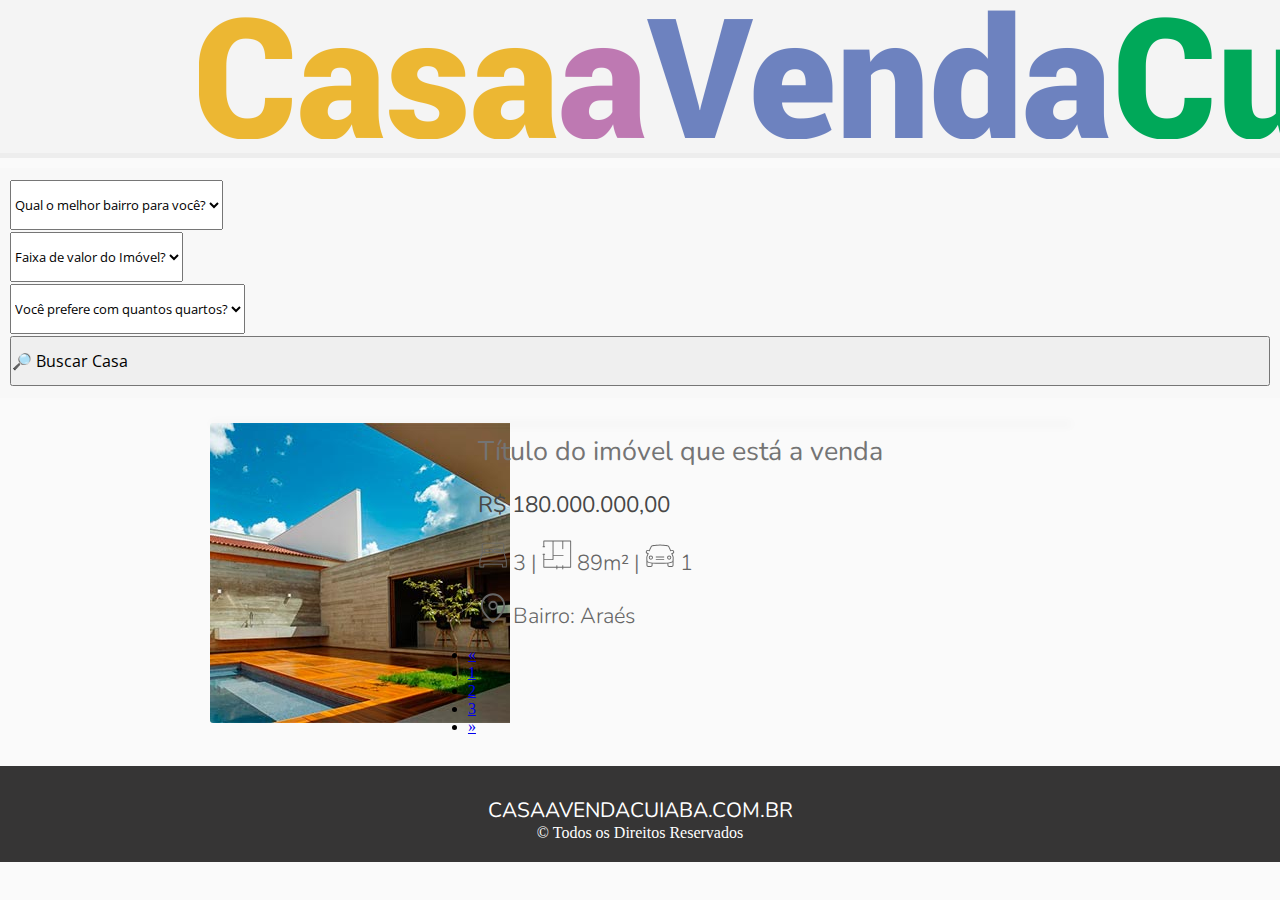
==== commit 2fde18ce: "atualizacao 09-02" ====
--- a/index.html
+++ b/index.html
@@ -108,8 +108,11 @@
 
                 <div class="imovel-itens">
                   <ul>
-                    <li>3 Quartos | 89m² | Cond: R$ 400,00</li>
-                    <li>Bairro Araés</li>
+                    <li class="iconscondominio">
+                      <svg xmlns="http://www.w3.org/2000/svg" viewBox="0 0 32 32" width="16" height="16" size="16" color="currentColor"><path fill="currentColor" fill-rule="evenodd" d="M26.978 13.293V5.717c0-.104.032-.2.086-.28a.498.498 0 01-.094-.29c0-.715-.629-1.314-1.405-1.314H6.427c-.777 0-1.405.598-1.405 1.313a.498.498 0 01-.09.286c.057.08.09.179.09.285v7.655c.475-.067.968-.13 1.473-.187a.505.505 0 01-.003-.057V11.96c0-1.38 1.177-2.502 2.602-2.502h4.767c.95 0 1.79.499 2.245 1.24a2.633 2.633 0 012.244-1.24h4.766c1.426 0 2.602 1.12 2.602 2.502v1.151c.446.056.867.117 1.26.183zm.998.192a.5.5 0 01.35.344l2.433 8.436c.04.141.017.281-.05.394a.5.5 0 01.027.165v5.986a.5.5 0 01-.5.5h-4.192a.5.5 0 01-.5-.5v-2.533H6.668v2.533a.5.5 0 01-.5.5H1.975a.5.5 0 01-.5-.5v-5.986a.5.5 0 01.028-.165.496.496 0 01-.05-.396l2.487-8.437a.5.5 0 01.118-.205.499.499 0 01-.036-.188V5.717c0-.106.033-.204.09-.285a.498.498 0 01-.09-.286c0-1.235 1.015-2.243 2.273-2.31a.505.505 0 01.059-.003h19.504c.082 0 .16.02.228.055 1.072.23 1.884 1.154 1.884 2.258 0 .104-.031.2-.085.28a.498.498 0 01.093.291v7.716c0 .017 0 .035-.002.052zm-11.229-.835c2.896-.002 5.683.115 7.971.347V11.96c0-.818-.717-1.501-1.602-1.501H18.35c-.883 0-1.603.685-1.603 1.501v.69zm-9.255.43a95.338 95.338 0 017.971-.421v-.7c0-.818-.719-1.502-1.602-1.502H9.094c-.883 0-1.602.685-1.602 1.502v1.12zm22.244 9.824H2.476v5.406h3.192v-2.533a.5.5 0 01.5-.5h19.876a.5.5 0 01.5.5v2.533h3.192v-5.406zm-27.134-1h27.012l-2.166-7.509c-4.9-.98-15.709-1.013-22.64.019l-2.206 7.49z"></path></svg> 3 | 
+                      <svg xmlns="http://www.w3.org/2000/svg" viewBox="0 0 32 32" width="16" height="16" size="16" color="currentColor"><path fill="currentColor" fill-rule="evenodd" d="M12.281 17.168v3.754a.5.5 0 01-.5.5H2.434v7.229h12.924V27.3a.5.5 0 011 0v1.35h5.31V27.3a.5.5 0 111 0v1.35h7.403V1.538h-7.403v7.9a.5.5 0 11-1 0v-7.9h-9.387v14.63H22.6a.5.5 0 110 1H12.281zm-9.847 3.254h8.847V1.538H2.434v5.246h.435a.5.5 0 110 1H1a.5.5 0 110-1h.434V1.038a.5.5 0 01.5-.5h28.637a.5.5 0 01.5.5v28.113a.5.5 0 01-.5.5h-7.903V31a.5.5 0 01-1 0v-1.35h-5.31V31a.5.5 0 11-1 0v-1.35H1.934a.5.5 0 01-.5-.5V15.61H1a.5.5 0 110-1h.813a.501.501 0 01.243 0h.813a.5.5 0 110 1h-.435v4.812z"></path></svg> 89m² | 
+                      <svg xmlns="http://www.w3.org/2000/svg" viewBox="0 0 32 32" width="16" height="16" size="16" color="currentColor"><path fill="currentColor" fill-rule="evenodd" d="M16.002 25.389c-3.058 0-5.706-.103-7.944-.31v1.79c0 1.012-.82 1.833-1.833 1.833H3.418c-1 0-1.815-.8-1.833-1.8l-.129-7.133c-.03-.818-.02-1.404.036-1.767.097-.622.494-1.649 1.194-3.114-1.55-.575-2.183-1.58-1.695-2.917.498-1.364 1.692-1.73 3.363-1.16 1.067-2.33 1.766-3.768 2.11-4.339.491-.816 3.428-1.267 9.566-1.638 6.078.371 9.015.822 9.506 1.638.344.571 1.043 2.01 2.11 4.339 1.671-.57 2.865-.204 3.363 1.16.488 1.338-.145 2.342-1.695 2.917.7 1.465 1.097 2.492 1.194 3.114.056.363.066.948.03 1.767l-.123 7.133c-.018 1-.834 1.8-1.833 1.8H25.75a1.833 1.833 0 01-1.834-1.833V25.08c-2.231.205-4.87.308-7.915.308zm8.915 1.48c0 .46.373.833.834.833h2.83a.833.833 0 00.834-.818l.056-3.097c-.741.504-1.946.85-3.595 1.074-.31.042-.63.081-.959.118v1.89zM6.124 24.86c-1.65-.225-2.854-.57-3.595-1.077l.056 3.1a.833.833 0 00.833.818h2.807c.46 0 .833-.373.833-.833v-1.893c-.32-.036-.632-.074-.934-.115zm19.618-.991c2.354-.32 3.524-.878 3.599-1.472.21-2.238.268-3.671.179-4.242-.088-.56-.542-1.693-1.357-3.348l-.268-.545.587-.158c1.46-.395 1.895-.947 1.588-1.79-.31-.85-1.047-1.014-2.491-.41l-.447.188-.201-.441c-1.159-2.54-1.915-4.105-2.251-4.664-.21-.347-3.344-.828-8.65-1.155-5.366.327-8.5.808-8.71 1.155-.336.559-1.092 2.123-2.25 4.664l-.202.44-.447-.186c-1.444-.605-2.18-.441-2.49.408-.308.844.127 1.396 1.587 1.79l.587.16-.268.544c-.815 1.655-1.27 2.788-1.357 3.348-.089.57-.031 2.004.178 4.226.076.61 1.246 1.168 3.6 1.488 2.545.345 5.794.519 9.744.519 3.949 0 7.196-.174 9.74-.52zM6.257 21.024a2.246 2.246 0 110-4.492 2.246 2.246 0 010 4.492zm0-1a1.246 1.246 0 100-2.492 1.246 1.246 0 000 2.492zm19.556 1a2.246 2.246 0 110-4.492 2.246 2.246 0 010 4.492zm0-1a1.246 1.246 0 100-2.492 1.246 1.246 0 000 2.492zm-14.277-1.437v-1h8.928v1h-8.928zm0 2.55v-1h8.928v1h-8.928z"></path></svg> 1</li>
+                    <li class="bairro"><svg xmlns="http://www.w3.org/2000/svg" viewBox="0 0 24 24" width="16" height="16" size="16" color="currentColor"><path fill="currentColor" fill-rule="evenodd" d="M17.044 19.64a30.885 30.885 0 01-4.218 3.697c-.193.138-.332.235-.41.287a.75.75 0 01-.832 0 14.543 14.543 0 01-.41-.287 30.885 30.885 0 01-4.219-3.696C4.025 16.546 2.25 13.294 2.25 10 2.25 4.615 6.615.25 12 .25s9.75 4.365 9.75 9.75c0 3.294-1.774 6.546-4.706 9.64zm-4.105 1.726a29.402 29.402 0 003.017-2.757c2.693-2.843 4.294-5.778 4.294-8.609a8.25 8.25 0 00-16.5 0c0 2.83 1.601 5.766 4.294 8.61A29.402 29.402 0 0012 22.082c.285-.207.6-.447.94-.717zM12 13.75a3.75 3.75 0 110-7.5 3.75 3.75 0 010 7.5zm0-1.5a2.25 2.25 0 100-4.5 2.25 2.25 0 000 4.5z"></path></svg> Bairro: Araés</li>
                 
                   </ul>
                  
--- a/css/style.css
+++ b/css/style.css
@@ -239,21 +239,23 @@
 
 /* media queries */
 
-@media (max-width: 575px) {
+@media (min-width: 320px) {
+  
   .main-casas {
     padding: 0px !important;
     margin: 0 auto !important;
-    /* background: #ccc; */
+    /* background: rgb(37, 175, 46); */
   }
 
   body{
     /* background: red !important; */
     margin: 0 !important;
     padding: 0 !important;
+  
   }
 
   .tituloimovel {
-    font-size: 1em;
+
     display: block;
     width: 100% !important;
     /* background: red; */
@@ -263,13 +265,17 @@
   }
 
   .tituloimovel h1 {
-    font-size: 1em !important;
-    margin: 0;
-    padding: 0;
-    text-align: right;
-    padding-right: 10px;
+    font-size: 1.1em !important;
+    margin: 0;
+    padding: 0;
+    text-align: left;
+    padding-left: 10px;
+    padding-top: 10px;
     /* background: #5ea65e; */
-  
+    font-family: "NUNITO";
+    font-weight: 500;
+    color: rgb(116, 116, 116);
+
   }
 
 
@@ -316,7 +322,7 @@
     font-family: 'Nunito';
     font-weight: 400;
     /* float: left !important; */
-    margin: 0 !important;
+    margin: 4px 0 !important;
     padding: 0;
     /* background: #7381bc; */
   }
@@ -335,14 +341,11 @@
   }
 
   .imovel-itens ul {
-    margin: 0;
-    padding: 0;
+    margin: 0 !important;
     list-style: none;
-    padding-right: 10px;
-  }
-  .imovel-itens ul li {
-    font-size: 1em !important;
-  }
+    padding: 0 10px 0 0 !important;
+  }
+ 
   .cid-visu-bairro {
     color: #333;
     font-family: 'Nunito';
@@ -356,53 +359,808 @@
     /* margin-top: -100px; */
     margin-bottom: 0;
   }
-}
-
-@media (max-width: 768px) {
+
+  .iconscondominio {
+    margin: 0 !important;
+    padding: 0 !important;
+    margin-top: 4px !important;
+    margin-bottom: 4px !important;
+  }
+
+  .bairro{
+    margin: 0 !important;
+    padding: 0 !important;
+  }
+
+
+}
+
+@media (min-width: 375px) {
   .main-casas {
     padding: 0px !important;
     margin: 0 auto !important;
-    /* background: #ccc; */
+    /* background: rgb(37, 175, 46); */
   }
 
   body{
-    /* background: red !important; */
+    /* background: rgb(68, 224, 97) !important; */
     margin: 0 !important;
     padding: 0 !important;
   }
 
+  .tituloimovel {
+    font-size: 1em;
+    display: block;
+    width: 100% !important;
+    /* background: red; */
+    margin: 0;
+    padding: 0;
+    
+  }
+
+  .tituloimovel h1 {
+    font-size: 1.3em !important;
+    margin: 0;
+    padding: 0;
+    text-align: left;
+    padding-left: 10px;
+    padding-top: 5px;
+
+    /* background: #5ea65e; */
+    font-family: "NUNITO";
+    font-weight: 500;
+    color: rgb(116, 116, 116);
+
+  }
+
+
+
+  .imovel {
+    border-radius: 3px;
+    /* background: gray; */
+    margin: 10px auto;
+    width: 96% !important;
+    padding: 10px;
+  }
   .img-imovel {
-    /* max-width: 150px !important; */
+    /* max-width: 110px !important; */
+    border-radius: 3px 0 0 3px !important;
     object-fit: cover !important;
   }
 
   .imovel-img-l {
-    width: 25% !important;
+    width: 40% !important;
     float: left !important;
     border-radius: 3px 0 0 3px !important;
     /* object-fit: fill !important; */
   }
   .imovel-img-r {
-    width: 75% !important;
+    width: 60% !important;
     float: right;
   }
 
-}
-
-@media (max-width: 1200px) {
+  .precoimovel{
+    /* font-size: 0.8em !important; */
+    color: rgb(71, 71, 71);
+    font-family: 'Nunito';
+    font-weight: 400;
+    width: 100% !important;
+    /* background: yellow; */
+    margin: 0;
+    padding-left: 10px;
+    text-align: left;
+    /* float: left !important; */
+  }
+  .precoimovel h2{
+    font-size: 1.2em !important;
+    color: rgb(71, 71, 71);
+    font-family: 'Nunito';
+    font-weight: 400;
+    /* float: left !important; */
+    margin: 4px 0 !important;
+    padding: 0;
+    /* background: #7381bc; */
+  }
+
+  .imovel-itens {
+    /* width: 100% !important; */
+    /* background: red; */
+    text-align: left;
+    box-sizing: border-box;
+    padding-left: 10px !important;
+    margin: 0;
+    padding: 0;
+    font-size: 0.8em;
+    /* background: green; */
+
+  }
+
+  .imovel-itens ul {
+    margin: 0;
+    padding: 0;
+    list-style: none;
+    padding-right: 10px;
+  }
+  .imovel-itens ul li {
+    font-size: 1em !important;
+  }
+  .cid-visu-bairro {
+    color: #333;
+    font-family: 'Nunito';
+    font-weight: 400;
+    background: #497c49;
+    
+  }
+
+  .precoImovelBtn {
+    position: relative;
+    /* margin-top: -100px; */
+    margin-bottom: 0;
+  }
+
+  .iconscondominio {
+    margin-bottom: 5px !important;
+    margin-top: 5px !important;
+  }
+}
+@media (min-width: 425px) {
+  .main-casas {
+    padding: 0px !important;
+    margin: 0 auto !important;
+    /* background: rgb(37, 175, 46); */
+  }
+
+  body{
+    /* background: rgb(68, 224, 97) !important; */
+    margin: 0 !important;
+    padding: 0 !important;
+  }
+
+  .tituloimovel {
+    font-size: 1em;
+    display: block;
+    width: 100% !important;
+    /* background: red; */
+    margin: 0;
+    padding: 0;
+    
+  }
+
+  .tituloimovel h1 {
+    font-size: 1.4em !important;
+    margin: 0;
+    padding: 0;
+    text-align: left;
+    padding-left: 10px;
+    padding-top: 10px;
+    /* background: #5ea65e; */
+    font-family: "NUNITO";
+    font-weight: 500;
+    color: rgb(116, 116, 116);
+
+  }
+
+
+
+  .imovel {
+    border-radius: 3px;
+    /* background: gray; */
+    margin: 10px auto;
+    width: 96% !important;
+    padding: 10px;
+  }
+  .img-imovel {
+    /* max-width: 110px !important; */
+    border-radius: 3px 0 0 3px !important;
+    object-fit: cover !important;
+  }
 
   .imovel-img-l {
-    width: 25% !important;
+    width: 40% !important;
     float: left !important;
     border-radius: 3px 0 0 3px !important;
     /* object-fit: fill !important; */
   }
   .imovel-img-r {
-    width: 75% !important;
+    width: 60% !important;
     float: right;
   }
 
-}
+  .precoimovel{
+    /* font-size: 0.8em !important; */
+    color: rgb(71, 71, 71);
+    font-family: 'Nunito';
+    font-weight: 400;
+    width: 100% !important;
+    /* background: yellow; */
+    margin: 0;
+    padding-left: 10px;
+    text-align: left;
+    /* float: left !important; */
+  }
+  .precoimovel h2{
+    font-size: 1.2em !important;
+    color: rgb(71, 71, 71);
+    font-family: 'Nunito';
+    font-weight: 400;
+    /* float: left !important; */
+    margin: 2px 0 !important;
+    padding: 0;
+    /* background: #7381bc; */
+  }
+
+  .imovel-itens {
+    /* width: 100% !important; */
+    /* background: red; */
+    text-align: left;
+    box-sizing: border-box;
+    padding-left: 10px !important;
+    margin: 0;
+    padding: 0;
+    font-size: 0.8em;
+    /* background: green; */
+
+  }
+
+  .imovel-itens ul {
+    margin: 0;
+    padding: 0;
+    list-style: none;
+    padding-right: 10px;
+  }
+  .imovel-itens ul li {
+    font-size: 1em !important;
+  }
+  .cid-visu-bairro {
+    color: #333;
+    font-family: 'Nunito';
+    font-weight: 400;
+    background: #497c49;
+    
+  }
+
+  .precoImovelBtn {
+    position: relative;
+    /* margin-top: -100px; */
+    margin-bottom: 0;
+  }
+
+  .iconscondominio {
+    margin-bottom: 4px !important;
+    margin-top: 4px !important;
+  }
+}
+@media (min-width: 768px) {
+  .main-casas {
+    padding: 0px !important;
+    margin: 0 auto !important;
+    /* background: rgb(37, 175, 46); */
+  }
+
+  body{
+    /* background: rgb(68, 224, 97) !important; */
+    margin: 0 !important;
+    padding: 0 !important;
+  }
+
+  .tituloimovel {
+    font-size: 1em;
+    display: block;
+    width: 100% !important;
+    /* background: red; */
+    margin: 0;
+    padding: 0;
+    
+  }
+
+  .tituloimovel h1 {
+    font-size: 2em !important;
+    margin: 0;
+    margin-bottom: 10px !important;
+    padding: 0;
+    text-align: left;
+    padding-left: 10px;
+    padding-top: 10px;
+    /* background: #5ea65e; */
+    font-family: "NUNITO";
+    font-weight: 400;
+    color: rgb(116, 116, 116);
+
+  }
+
+
+
+  .imovel {
+ margin: 25px auto !important;
+ /* margin-bottom: 20px !important; */
+  }
+  .img-imovel {
+    /* max-width: 110px !important; */
+    border-radius: 3px 0 0 3px !important;
+    object-fit: cover !important;
+  }
+
+  .imovel-img-l {
+    width: 40% !important;
+    float: left !important;
+    border-radius: 3px 0 0 3px !important;
+    /* object-fit: fill !important; */
+  }
+  .imovel-img-r {
+    width: 60% !important;
+    float: right;
+  }
+
+  .precoimovel{
+    /* font-size: 0.8em !important; */
+    color: rgb(71, 71, 71);
+    font-family: 'Nunito';
+    font-weight: 400;
+    width: 100% !important;
+    /* background: yellow; */
+    margin: 0;
+    padding-left: 10px;
+    text-align: left;
+    /* float: left !important; */
+  }
+  .precoimovel h2{
+    font-size: 2em !important;
+    color: rgb(71, 71, 71);
+    font-family: 'Nunito';
+    font-weight: 400;
+    /* float: left !important; */
+    margin: 5px 0 !important;
+    padding: 0;
+    /* background: #7381bc; */
+  }
+
+  .imovel-itens {
+    /* width: 100% !important; */
+    /* background: red; */
+    text-align: left;
+    box-sizing: border-box;
+    padding-left: 10px !important;
+    margin: 0;
+    padding: 0;
+    font-size: 0.8em;
+    /* background: green; */
+
+  }
+
+  .imovel-itens ul {
+    margin: 0;
+    padding: 0;
+    list-style: none;
+    padding-right: 10px;
+  }
+  .imovel-itens ul li {
+    font-size: 1.4em !important;
+    margin: 20px 0 10px 0 !important;
+  }
+  .imovel-itens ul li svg{
+    font-size: 1.4em !important;
+    width: 24px !important;
+    height: 24px !important;
+  }
+  .cid-visu-bairro {
+    color: #333;
+    font-family: 'Nunito';
+    font-weight: 400;
+    background: #497c49;
+    
+  }
+
+  .precoImovelBtn {
+    position: relative;
+    /* margin-top: -100px; */
+    margin-bottom: 0;
+  }
+
+  .iconscondominio {
+    margin-bottom: 4px !important;
+    margin-top: 4px !important;
+  }
+}
+@media (min-width: 1024px) {
+  .main-casas {
+    padding: 0px !important;
+    margin: 0 auto !important;
+    /* background: rgb(37, 175, 46); */
+  }
+
+  body{
+    /* background: rgb(178, 37, 138) !important; */
+    margin: 0 !important;
+    padding: 0 !important;
+  }
+
+  .tituloimovel {
+    font-size: 1.4em;
+    display: block;
+    width: 100% !important;
+    /* background: red; */
+    margin: 0;
+    padding: 0;
+    
+  }
+
+  .tituloimovel h1 {
+    font-size: 1.3em !important;
+    margin: 0;
+    margin-bottom: 1px !important;
+    padding: 0;
+    text-align: left;
+    padding-left: 10px;
+    padding-top: 10px;
+    /* background: #5ea65e; */
+    font-family: "NUNITO";
+    font-weight: 400;
+    color: rgb(116, 116, 116);
+
+  }
+
+
+
+  .imovel {
+ margin: 25px auto !important;
+ /* margin-bottom: 20px !important; */
+ width: 70% !important;
+  }
+  .img-imovel {
+    /* max-width: 110px !important; */
+    border-radius: 3px 0 0 3px !important;
+    object-fit: cover !important;
+  }
+
+  .imovel-img-l {
+    width: 30% !important;
+    float: left !important;
+    border-radius: 3px 0 0 3px !important;
+    /* object-fit: fill !important; */
+  }
+  .imovel-img-r {
+    width: 70% !important;
+    float: right;
+  }
+
+  .precoimovel{
+    /* font-size: 0.8em !important; */
+    color: rgb(71, 71, 71);
+    font-family: 'Nunito';
+    font-weight: 400;
+    width: 100% !important;
+    /* background: yellow; */
+    margin: 0;
+    padding-left: 10px;
+    text-align: left;
+    /* float: left !important; */
+  }
+  .precoimovel h2{
+    font-size: 1.4em !important;
+    color: rgb(71, 71, 71);
+    font-family: 'Nunito';
+    font-weight: 400;
+    /* float: left !important; */
+    margin: 5px 0 !important;
+    padding: 0;
+    /* background: #7381bc; */
+  }
+
+  .imovel-itens {
+    /* width: 100% !important; */
+    /* background: red; */
+    text-align: left;
+    box-sizing: border-box;
+    padding-left: 10px !important;
+    margin: 0;
+    padding: 0;
+    font-size: 0.8em;
+    /* background: green; */
+
+  }
+
+  .imovel-itens ul {
+    margin: 0;
+    padding: 0;
+    list-style: none;
+    padding-right: 10px;
+  }
+  .imovel-itens ul li {
+    font-size: 1.5em !important;
+    margin: 10px 0 !important;
+  }
+  .imovel-itens ul li svg {
+    font-size: 1.5em !important;
+    width: 30px !important;
+    height: 30px !important;
+  }
+  .cid-visu-bairro {
+    color: #333;
+    font-family: 'Nunito';
+    font-weight: 400;
+    background: #497c49;
+    
+  }
+
+  .precoImovelBtn {
+    position: relative;
+    /* margin-top: -100px; */
+    margin-bottom: 0;
+  }
+
+  .iconscondominio {
+    margin-bottom: 2px !important;
+    margin-top: 2px !important;
+  }
+}
+@media (min-width: 1280px) {
+  .main-casas {
+    padding: 0px !important;
+    margin: 0 auto !important;
+    /* background: rgb(37, 175, 46); */
+  }
+
+  body{
+    /* background: rgb(178, 37, 138) !important; */
+    margin: 0 !important;
+    padding: 0 !important;
+  }
+
+  .tituloimovel {
+    font-size: 1.4em;
+    display: block;
+    width: 100% !important;
+    /* background: red; */
+    margin: 0;
+    padding: 0;
+    
+  }
+
+  .tituloimovel h1 {
+    font-size: 1.2em !important;
+    margin: 0;
+    margin-bottom: 10px !important;
+    padding: 0;
+    text-align: left;
+    padding-left: 10px;
+    padding-top: 10px;
+    /* background: #5ea65e; */
+    font-family: "NUNITO";
+    font-weight: 400;
+    color: rgb(116, 116, 116);
+
+  }
+
+
+
+  .imovel {
+ margin: 25px auto !important;
+ /* margin-bottom: 20px !important; */
+ width: 70% !important;
+  }
+  .img-imovel {
+    /* max-width: 110px !important; */
+    border-radius: 3px 0 0 3px !important;
+    object-fit: cover !important;
+  }
+
+  .imovel-img-l {
+    width: 30% !important;
+    float: left !important;
+    border-radius: 3px 0 0 3px !important;
+    /* object-fit: fill !important; */
+  }
+  .imovel-img-r {
+    width: 70% !important;
+    float: right;
+  }
+
+  .precoimovel{
+    /* font-size: 0.8em !important; */
+    color: rgb(71, 71, 71);
+    font-family: 'Nunito';
+    font-weight: 400;
+    width: 100% !important;
+    /* background: yellow; */
+    margin: 0;
+    padding-left: 10px;
+    text-align: left;
+    /* float: left !important; */
+  }
+  .precoimovel h2{
+    font-size: 1.4em !important;
+    color: rgb(71, 71, 71);
+    font-family: 'Nunito';
+    font-weight: 400;
+    /* float: left !important; */
+    margin: 5px 0 !important;
+    padding: 0;
+    /* background: #7381bc; */
+  }
+
+  .imovel-itens {
+    /* width: 100% !important; */
+    /* background: red; */
+    text-align: left;
+    box-sizing: border-box;
+    padding-left: 10px !important;
+    margin: 0;
+    padding: 0;
+    font-size: 0.8em;
+    /* background: green; */
+
+  }
+
+  .imovel-itens ul {
+    margin: 0;
+    padding: 0;
+    list-style: none;
+    padding-right: 10px;
+  }
+  .imovel-itens ul li {
+    font-size: 1.7em !important;
+    margin: 15px 0 !important;
+  }
+  .imovel-itens ul li svg {
+    font-size: 1.5em !important;
+    width: 30px !important;
+    height: 30px !important;
+  }
+  .cid-visu-bairro {
+    color: #333;
+    font-family: 'Nunito';
+    font-weight: 400;
+    background: #497c49;
+    
+  }
+
+  .precoImovelBtn {
+    position: relative;
+    /* margin-top: -100px; */
+    margin-bottom: 0;
+  }
+
+  .iconscondominio {
+    margin-bottom: 2px !important;
+    margin-top: 2px !important;
+  }
+}
+@media (min-width: 1440px) {
+  .main-casas {
+    padding: 0px !important;
+    margin: 0 auto !important;
+    /* background: rgb(37, 175, 46); */
+  }
+
+  body{
+    /* background: rgb(178, 37, 138) !important; */
+    margin: 0 !important;
+    padding: 0 !important;
+  }
+
+  .tituloimovel {
+    font-size: 1.4em;
+    display: block;
+    width: 100% !important;
+    /* background: red; */
+    margin: 0;
+    padding: 0;
+    
+  }
+
+  .tituloimovel h1 {
+    font-size: 1.3em !important;
+    margin: 0;
+    margin-bottom: 1px !important;
+    padding: 0;
+    text-align: left;
+    padding-left: 10px;
+    padding-top: 10px;
+    /* background: #5ea65e; */
+    font-family: "NUNITO";
+    font-weight: 400;
+    color: rgb(116, 116, 116);
+
+  }
+
+
+
+  .imovel {
+ margin: 25px auto !important;
+ /* margin-bottom: 20px !important; */
+ width: 60% !important;
+  }
+  .img-imovel {
+    /* max-width: 110px !important; */
+    border-radius: 3px 0 0 3px !important;
+    object-fit: cover !important;
+  }
+
+  .imovel-img-l {
+    width: 20% !important;
+    float: left !important;
+    border-radius: 3px 0 0 3px !important;
+    /* object-fit: fill !important; */
+  }
+  .imovel-img-r {
+    width: 80% !important;
+    float: right;
+  }
+
+  .precoimovel{
+    /* font-size: 0.8em !important; */
+    color: rgb(71, 71, 71);
+    font-family: 'Nunito';
+    font-weight: 400;
+    width: 100% !important;
+    /* background: yellow; */
+    margin: 0;
+    padding-left: 10px;
+    text-align: left;
+    /* float: left !important; */
+  }
+  .precoimovel h2{
+    font-size: 1.3em !important;
+    color: rgb(71, 71, 71);
+    font-family: 'Nunito';
+    font-weight: 400;
+    /* float: left !important; */
+    margin: 1px 0 !important;
+    padding: 0;
+    /* background: #7381bc; */
+  }
+
+  .imovel-itens {
+    /* width: 100% !important; */
+    /* background: red; */
+    text-align: left;
+    box-sizing: border-box;
+    padding-left: 10px !important;
+    margin: 0;
+    padding: 0;
+    font-size: 0.8em;
+    /* background: green; */
+
+  }
+
+  .imovel-itens ul {
+    margin: 0;
+    padding: 0;
+    list-style: none;
+    padding-right: 10px;
+  }
+  .imovel-itens ul li {
+    font-size: 1.5em !important;
+    margin: 5px 0 !important;
+  }
+  .imovel-itens ul li svg {
+    font-size: 1.5em !important;
+    width: 24px !important;
+    height: 24px !important;
+  }
+  .cid-visu-bairro {
+    color: #333;
+    font-family: 'Nunito';
+    font-weight: 400;
+    background: #497c49;
+    
+  }
+
+  .precoImovelBtn {
+    position: relative;
+    /* margin-top: -100px; */
+    margin-bottom: 0;
+  }
+
+  .iconscondominio {
+    margin-bottom: 1px !important;
+    margin-top: 1px !important;
+  }
+}
+
+
+
+
 
 /* página de login */
 
